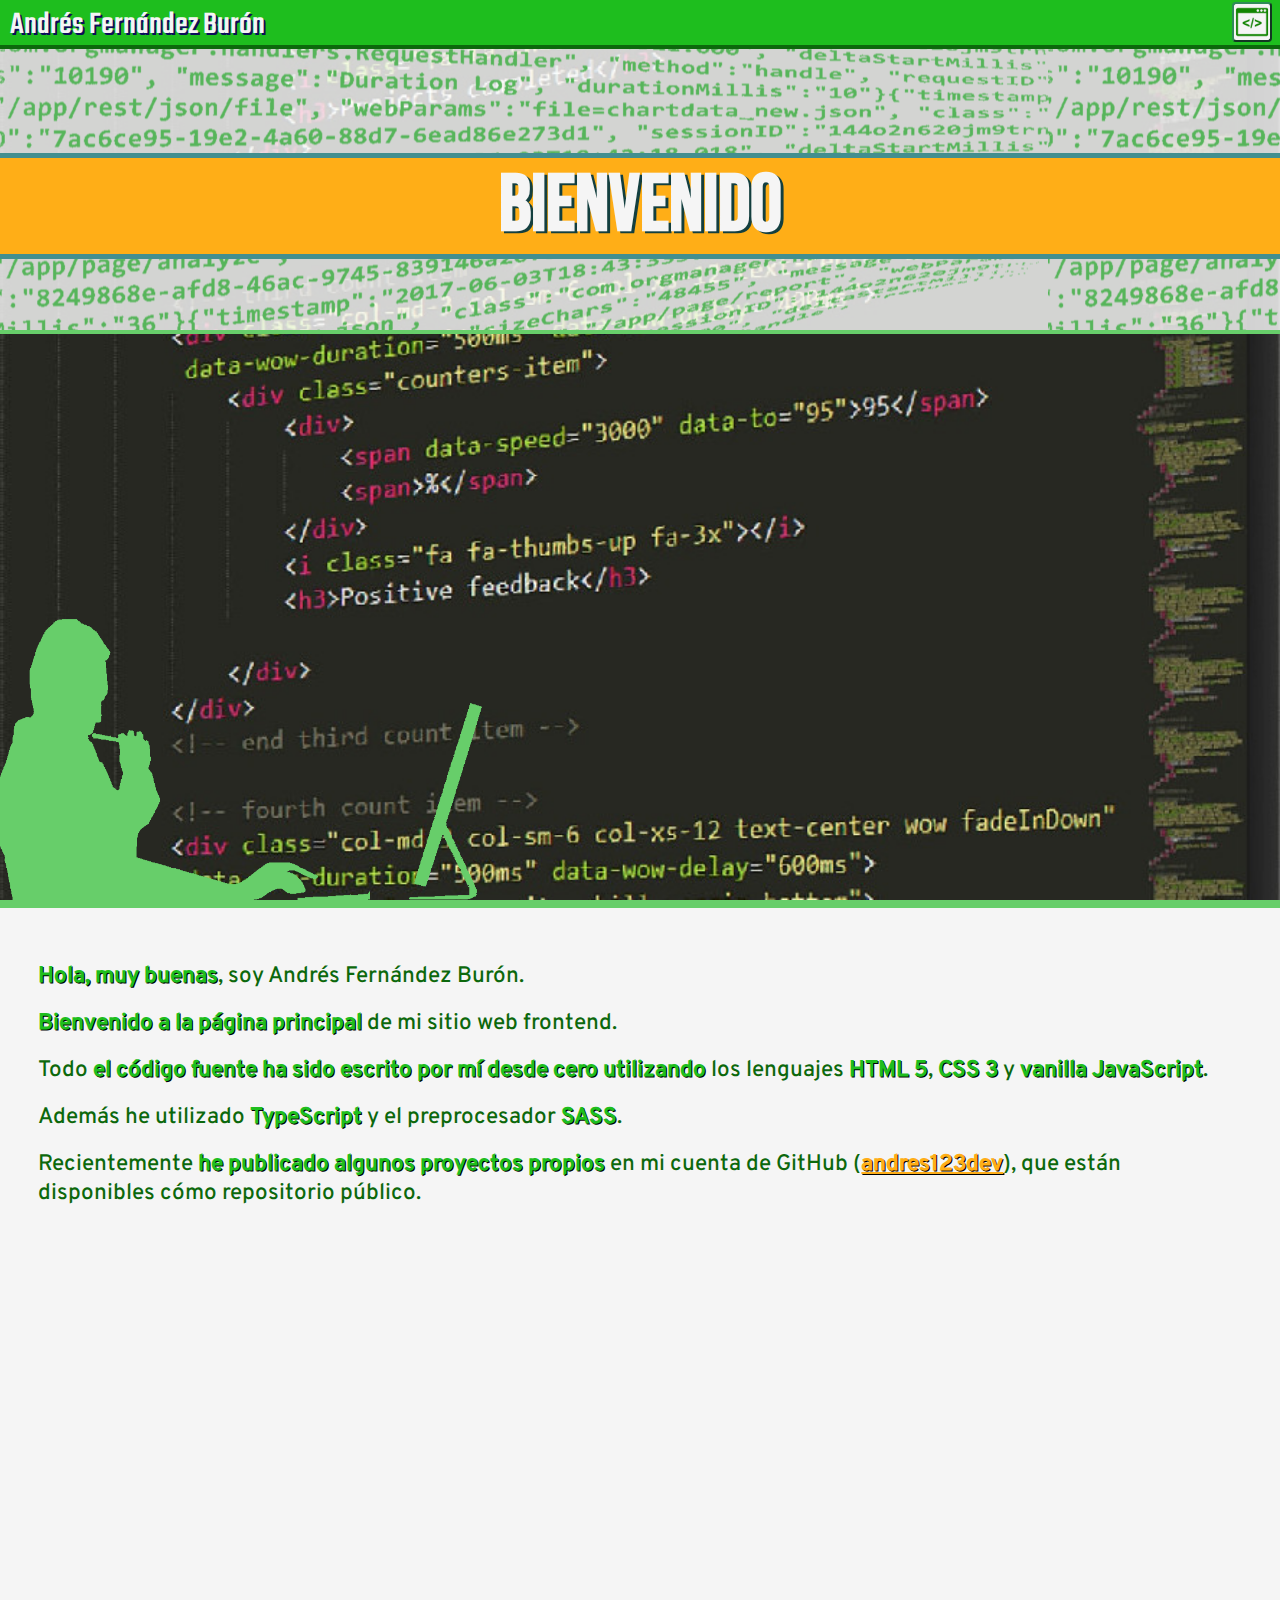
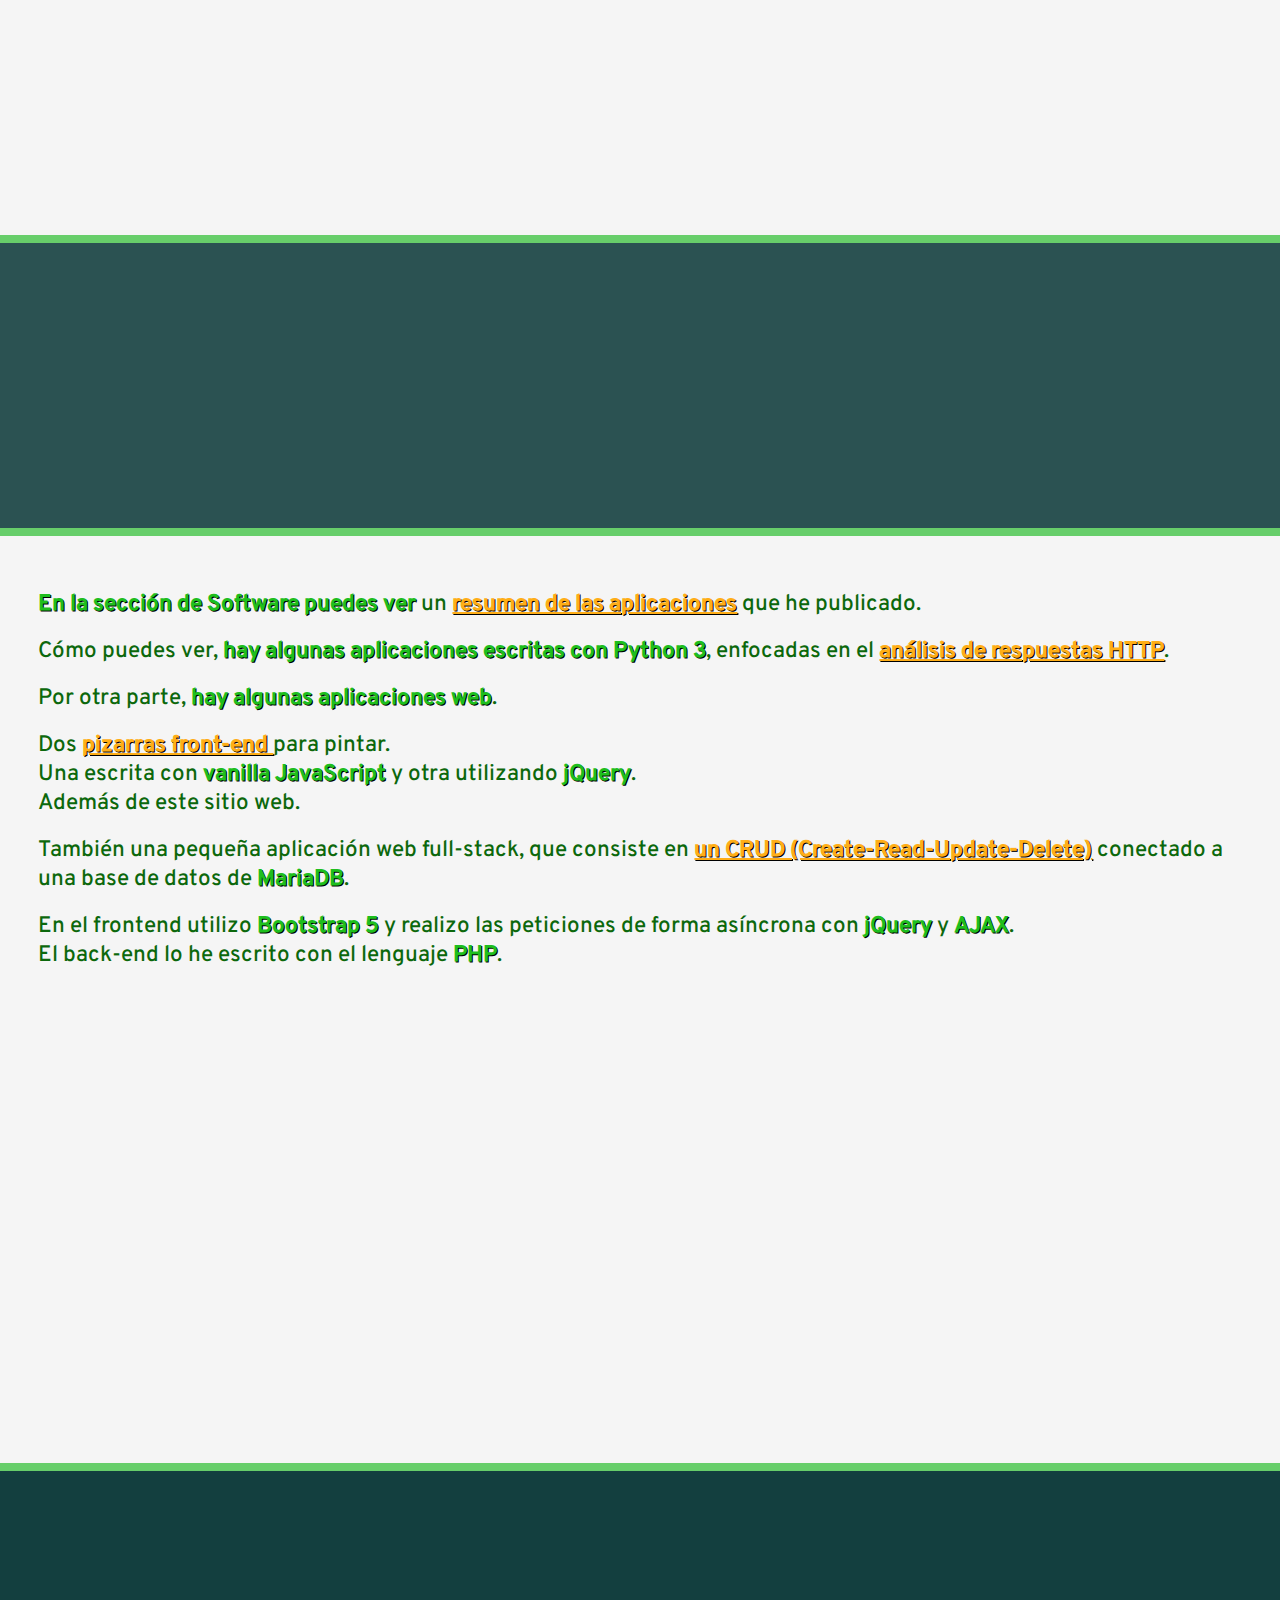
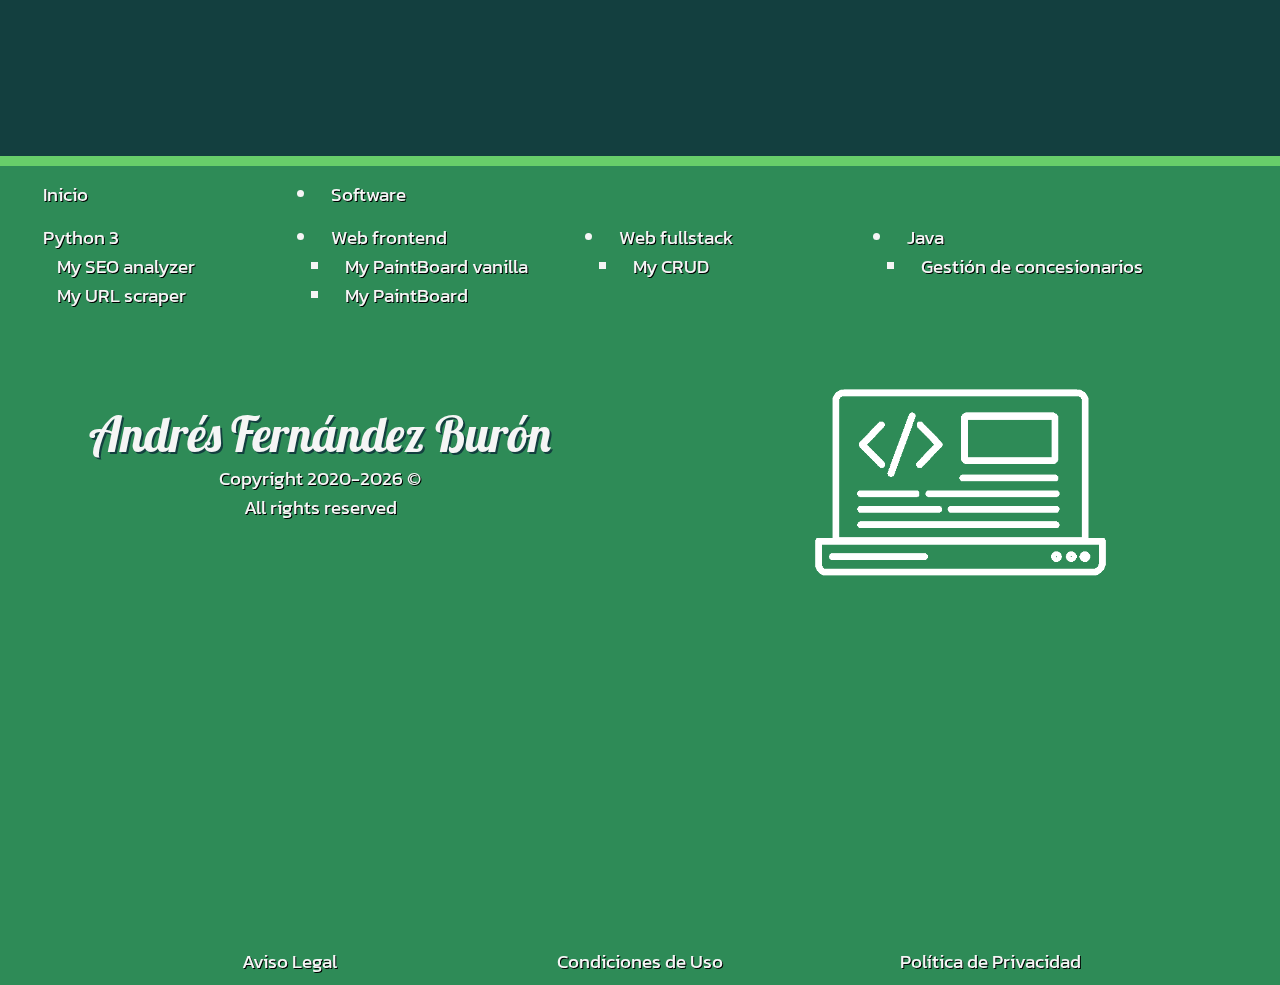
==== index.html @ 8775a2ff "Styles fixed" ====
<!DOCTYPE html>
<html lang="es">
<head>
    <meta charset="UTF-8">
    <meta name="viewport" content="width=device-width, initial-scale=1.0, minimum-scale=1.0, maximum-scale=1.0, user-scalable=no">
    <title>Andrés Fernández Burón - Mi website frontend</title>
    <meta name="description" content="El sitio web frontend escrito por Andres Fernandez Buron.">
    <meta name="abstract" content="La sección de inicio del sitio web frontend de Andres Fernandez Buron">
    <meta name="keywords" content="programador desarrollador web full-stack fullstack 'Andres Fernandez Buron' andres123dev">
    <meta name="author" content="Andres Fernandez Buron">
    <meta name="copyright" content="Copyright 2020 all rights reserved">
    <meta name="distribution" content="global">
    <meta name="rating" content="general">
    <meta name="locality" content="España">
    <meta http-equiv="cache-control" content="must-revalidate">
    <meta name="robots" content="index, follow, all">
    <meta name="googlebot" content="index, follow, all">
    <meta name="revisit-after" content="30 days">
    <meta name="google" content="translate">
    <meta name="HandheldFriendly" content="true"> 
    <meta name="application-name" content="andres123dev">
    <meta name="mobile-web-app-capable" content="yes">
    <meta name="theme-color" content="green">
    <link rel="shortcut icon" sizes="196x196" href="img/logo.png">
    <meta name="apple-mobile-web-app-title" content="andres123dev">
    <meta name="apple-mobile-web-app-capable" content="yes">
    <meta name="apple-mobile-web-app-status-bar-style" content="green-translucent">
    <link name="apple-touch-icon" href="img/iconos/logo.png">
    <link name="apple-touch-icon-precomposed" href="img/iconos/logo.png" sizes="114x114">
    <meta name="format-detection" content="telephone=no">
    <link rel="preload" as="font" crossorigin="anonymous" href="assets/fonts/Teko/Teko-VariableFont_wght.ttf">
    <link rel="preload" as="font" crossorigin="anonymous" href="assets/fonts/Bebas_Neue/BebasNeue-Regular.ttf">
    <link rel="preload" as="font" crossorigin="anonymous" href="assets/fonts/Kanit/Kanit-Regular.ttf">
    <link rel="preload" as="font" crossorigin="anonymous" href="assets/fonts/Kanit/Kanit-Bold.ttf">
    <link rel="preload" as="font" crossorigin="anonymous" href="assets/fonts/Overpass/Overpass-VariableFont_wght.ttf">
    <link rel="prefetch" href="img/botones/btn-mostrar-menu.png">
    <link rel="prefetch" href="img/botones/btn-mostrar-menu-pulsado.png">
    <link rel="prefetch" href="img/fondos/parallax_1.jpg">
    <link rel="prefetch" href="img/siluetas/perfil.png">
    <link rel="prefetch" href="img/fondos/codigo.png">
    <link rel="prefetch" href="img/anim-footer/ordenador-footer.png">
    <link rel="prefetch" href="img/anim-footer/prompt-0.png">
    <link rel="prefetch" href="img/anim-footer/prompt-1.png">
    <link rel="prefetch" href="img/anim-footer/ordenador-0.png">
    <link rel="prefetch" href="img/anim-footer/ordenador-1.png">
    <link rel="prefetch" href="img/anim-footer/ordenador-2.png">
    <link rel="prefetch" href="img/anim-footer/ordenador-3.png">
    <link rel="prefetch" href="img/anim-footer/codigo-0.png">
    <link rel="prefetch" href="img/anim-footer/codigo-1.png">
    <link rel="prefetch" href="img/anim-footer/codigo-2.png">
    <link rel="prefetch" href="img/anim-footer/codigo-3.png">
    <link rel="prefetch" href="img/anim-footer/codigo-4.png">
    <link rel="prefetch" href="img/anim-footer/codigo-5.png">
    <link rel="prefetch" href="img/anim-footer/codigo-6.png">
    <link rel="prefetch" href="img/anim-footer/codigo-7.png">
    <link rel="prefetch" href="img/anim-footer/codigo-8.png">
    <link type="text/css" rel="stylesheet" href="css/index.css">
    <script type="module" src="js/index.js" defer></script>
</head>
<body>
    <header>
        <p> Andrés <span class="medio grande">Fernández Burón</span> </p>
        <button id="boton-mostrar-menu"></button>
    </header>
    <nav>
        <ul>
            <li><a href="index.html">Inicio</a></li>
            <li><a href="software.html"> Software </a>
                <button class="boton-mostrar-submenu">v</button>
                <ul>
                    <li><a href="software.html#python3">Python 3</a>
                        <button class="boton-mostrar-submenu">v</button>
                        <ul>
                            <li><a href="software.html#my-seo-analyzer">My SEO analyzer</a></li>
                            <li><a href="software.html#my-url-scraper">My URL scraper</a></li>
                        </ul>
                    </li>
                    <li><a href="software.html#frontend">Web frontend</a>
                        <button class="boton-mostrar-submenu">v</button>
                        <ul>
                            <li><a href="software.html#my-paint-board-vanilla">My PaintBoard vanilla</a></li>
                            <li><a href="software.html#my-paint-board">My PaintBoard</a></li>
                        </ul>
                    </li>
                    <li><a href="software.html#fullstack">Web fullstack</a>
                        <button class="boton-mostrar-submenu">v</button>
                        <ul>
                            <li><a href="software.html#my-crud">My CRUD</a></li>
                        </ul>
                    </li>
                    <li><a href="software.html#java">Java</a>
                        <button class="boton-mostrar-submenu">v</button>
                        <ul>
                            <li><a href="software.html#gestion-de-concesionarios">Gestión de concesionarios</a></li>
                        </ul>
                    </li>
                </ul>    
            </li>
        </ul>
    </nav>
    <figure></figure>
    <figure>
        <figcaption>
            <p>Bienvenido</p>
        </figcaption>
    </figure>
    <figure></figure>
    <figure>
        <div></div>
        <figcaption>
            <p>Bienvenido</p>
        </figcaption>
    </figure>
    <main>
        <section>
            <article>
                <p><b>Hola, muy buenas</b>, soy Andrés Fernández Burón.</p>
                <p><b>Bienvenido a la página principal</b> de mi sitio web frontend.</p>
                <p>Todo <b>el código fuente ha sido escrito por mí desde cero utilizando</b> los lenguajes <b>HTML 5</b>, <b>CSS 3</b> y <b>vanilla JavaScript</b>.</p>
                <p>Además he utilizado <b>TypeScript</b> y el preprocesador <b>SASS</b>.</p>
                <noscript>
                    <p>Para poder utilizar los botones y las aplicaciones, tienes que tener habilitado JavaScript en tu navegador web.</p>
                </noscript>
                <p>Recientemente<b> he publicado algunos proyectos propios</b> en mi cuenta de GitHub (<a href="https://github.com/andres123dev/" target="_blank">andres123dev</a>), que están disponibles cómo repositorio público.</p>
            </article>
            <article>
                <p><b>En la sección de Software puedes ver</b> un <a href="software.html">resumen de las aplicaciones</a> que he publicado.</p>
                <p>Cómo puedes ver, <b>hay algunas aplicaciones escritas con Python 3</b>, enfocadas en el <a href="software.html#python3">análisis de respuestas HTTP</a>.</p>
                <p>Por otra parte, <b>hay algunas aplicaciones web</b>.</p>
                <p>Dos <a href="software.html#frontend">pizarras front-end </a> para pintar.
                    <br> Una escrita con <b>vanilla JavaScript</b> y otra utilizando <b>jQuery</b>.
                    <br> Además de este sitio web.</p>
                <p>También una pequeña aplicación web full-stack, que consiste en <a href="software.html#fullstack">un CRUD (Create-Read-Update-Delete)</a> conectado a una base de datos de <b>MariaDB</b>.</p>
                <p>En el frontend utilizo <b>Bootstrap 5</b> y realizo las peticiones de forma asíncrona con <b>jQuery</b> y <b>AJAX</b>.
                    <br> El back-end lo he escrito con el lenguaje <b>PHP</b>.</p>
            </article>
            <div></div>
        </section>
    </main>
    <footer>
        <div class="medio grande">
            <ul>
                <li><a href="index.html">Inicio</a></li>
                <li><a href="software.html">Software</a></li>
            </ul>
            <ul>
                <li><a href="software.html#python3">Python 3</a>
                    <ul>
                        <li><a href="software.html#my-seo-analizer">My SEO analyzer</a></li>
                        <li><a href="software.html#my-url-scraper">My URL scraper</a></li>
                    </ul>
                </li>
                <li><a href="software.html#frontend">Web frontend</a>
                    <ul>
                        <li><a href="software.html#my-paint-board-vanilla">My PaintBoard vanilla</a></li>
                        <li><a href="software.html#my-paint-board">My PaintBoard</a></li>
                    </ul>
                </li>
                <li><a href="software.html#fullstack">Web fullstack</a>
                    <ul>
                        <li><a href="software.html#my-crud">My CRUD</a></li>
                    </ul>
                </li>
                <li><a href="software.html#java">Java</a>
                    <ul>
                        <li><a href="software.html#gestion-de-concesionarios">Gestión de concesionarios</a></li>
                    </ul>
                </li>
            </ul>
        </div>
        <div>
            <figure> <figcaption></figcaption> </figure>
            <div>
                <p> Andrés <br class="medio"> Fernández <br class="medio"> Burón </p>
                <p> Copyright 2020-<span id="anio"></span> &copy; </p>
                <p> All rights reserved </p>
            </div>
        </div>
        <div>
            <a href="aviso-legal.html" target="_blank">Aviso Legal</a>
            <a href="aviso-legal.html#condiciones-de-uso" target="_blank">Condiciones <span class="grande">de Uso</span> </a>
            <a href="aviso-legal.html#politica-de-privacidad" target="_blank"> <span class="grande">Política de</span> Privacidad</a>
        </div>
        <div></div>
    </footer>
</body>
</html>
---- css/index.css ----
@font-face {
  font-family: Teko;
  font-optical-sizing: auto;
  font-weight: 500;
  font-style: normal;
  src: url("../assets/fonts/Teko/Teko-VariableFont_wght.ttf");
}
@font-face {
  font-family: Bebas_Neue;
  font-weight: 400;
  font-style: normal;
  src: url("../assets/fonts/Bebas_Neue/BebasNeue-Regular.ttf");
}
@font-face {
  font-family: Lilita_One;
  font-weight: 400;
  font-style: normal;
  src: url("../assets/fonts/Lilita_One/LilitaOne-Regular.ttf");
}
@font-face {
  font-family: Kanit;
  font-weight: 400;
  font-style: normal;
  src: url("../assets/fonts/Kanit/Kanit-Regular.ttf");
}
@font-face {
  font-family: Kanit_Bold;
  font-weight: 700;
  font-style: normal;
  src: url("../assets/fonts/Kanit/Kanit-Bold.ttf");
}
@font-face {
  font-family: Overpass;
  font-optical-sizing: auto;
  font-weight: 500;
  font-style: normal;
  src: url("../assets/fonts/Overpass/Overpass-VariableFont_wght.ttf");
}
@font-face {
  font-family: Assistant;
  font-optical-sizing: auto;
  font-weight: 500;
  font-style: normal;
  src: url("../assets/fonts/Assistant/Assistant-VariableFont_wght.ttf");
}
@font-face {
  font-family: Merriweather;
  font-weight: 400;
  font-style: normal;
  src: url("../assets/fonts/Merriweather/Merriweather-Regular.ttf");
}
@font-face {
  font-family: Merriweather_Bold;
  font-weight: 700;
  font-style: normal;
  src: url("../assets/fonts/Merriweather/Merriweather-Bold.ttf");
}
@font-face {
  font-family: Pacifico;
  font-weight: 400;
  font-style: normal;
  src: url("../assets/fonts/Pacifico/Pacifico-Regular.ttf");
}
@font-face {
  font-family: Caveat;
  font-optical-sizing: auto;
  font-weight: 550;
  font-style: normal;
  src: url("../assets/fonts/Caveat/Caveat-VariableFont_wght.ttf");
}
@font-face {
  font-family: IBM_Plex_Mono;
  font-weight: 400;
  font-style: normal;
  src: url("../assets/fonts/IBM_Plex_Mono/IBMPlexMono-Regular.ttf");
}
@font-face {
  font-family: IBM_Plex_Mono_Bold;
  font-weight: 700;
  font-style: normal;
  src: url("../assets/fonts/IBM_Plex_Mono/IBMPlexMono-Bold.ttf");
}
@font-face {
  font-family: Lobster;
  font-weight: 400;
  font-style: normal;
  src: url("../assets/fonts/Lobster/Lobster-Regular.ttf");
}
@font-face {
  font-family: Rowdies;
  font-weight: 400;
  font-style: normal;
  src: url("../assets/fonts/Rowdies/Rowdies-Regular.ttf");
}
@font-face {
  font-family: Rowdies_Bold;
  font-weight: 700;
  font-style: normal;
  src: url("../assets/fonts/Rowdies/Rowdies-Bold.ttf");
}
@font-face {
  font-family: Fjalla_One;
  font-weight: 400;
  font-style: normal;
  src: url("../assets/fonts/Fjalla_One/FjallaOne-Regular.ttf");
}
@font-face {
  font-family: Satisfy;
  font-weight: 400;
  font-style: normal;
  src: url("../assets/fonts/Satisfy/Satisfy-Regular.ttf");
}
@font-face {
  font-family: Abril_Fatface;
  font-weight: 400;
  font-style: normal;
  src: url("../assets/fonts/Abril_Fatface/AbrilFatface-Regular.ttf");
}
@font-face {
  font-family: Varela_Round;
  font-weight: 400;
  font-style: normal;
  src: url("../assets/fonts/Varela_Round/VarelaRound-Regular.ttf");
}
@font-face {
  font-family: Alfa_Slab_One;
  font-weight: 400;
  font-style: normal;
  src: url("../assets/fonts/Alfa_Slab_One/AlfaSlabOne-Regular.ttf");
}
@font-face {
  font-family: Archivo_Black;
  font-weight: 400;
  font-style: normal;
  src: url("../assets/fonts/Archivo_Black/ArchivoBlack-Regular.ttf");
}
@font-face {
  font-family: Orbitron;
  font-optical-sizing: auto;
  font-weight: 650;
  font-style: normal;
  src: url("../assets/fonts/Orbitron/Orbitron-VariableFont_wght.ttf");
}
@font-face {
  font-family: Saira_Condensed;
  font-weight: 400;
  font-style: normal;
  src: url("../assets/fonts/Saira_Condensed/SairaCondensed-Regular.ttf");
}
@font-face {
  font-family: Saira_Condensed_Bold;
  font-weight: 900;
  font-style: normal;
  src: url("../assets/fonts/Saira_Condensed/SairaCondensed-Bold.ttf");
}
@font-face {
  font-family: Patrick_Hand;
  font-weight: 400;
  font-style: normal;
  src: url("../assets/fonts/Patrick_Hand/PatrickHand-Regular.ttf");
}
@font-face {
  font-family: Goldman;
  font-weight: 400;
  font-style: normal;
  src: url("../assets/fonts/Goldman/Goldman-Regular.ttf");
}
@font-face {
  font-family: Goldman_Bold;
  font-weight: 700;
  font-style: normal;
  src: url("../assets/fonts/Goldman/Goldman-Bold.ttf");
}
@font-face {
  font-family: Bruno_Ace_SC;
  font-weight: 400;
  font-style: normal;
  src: url("../assets/fonts/Bruno_Ace_SC/BrunoAceSC-Regular.ttf");
}
*, *::after, *::before {
  margin: 0;
  padding: 0;
}

body, html {
  width: 100%;
}

body > header p {
  padding: 2px 0 0 10px;
  font-size: 2rem;
  color: #f5f5f5;
  text-shadow: 2px 2px 0 #0d0d5c;
  font-family: Teko;
}

body > header > button {
  position: absolute;
  top: 2px;
  background-color: #f5f5f5;
  border: 2px outset #2e8b57;
  border-radius: 4px;
  background-repeat: no-repeat;
  background-position: center;
  background-size: contain;
  cursor: pointer;
}

body > header > button.pulsado,
body > header > button:hover {
  background-color: #75a075;
  border-style: inset !important;
}

body > header > button {
  right: 8px;
  background-image: url("../img/botones/btn-mostrar-menu.png");
}

body > header > button.pulsado,
body > header > button:hover {
  background-image: url("../img/botones/btn-mostrar-menu-pulsado.png") !important;
}

@media screen and (max-width: 480px) {
  body > header {
    height: 45px;
  }
  body > header > button {
    height: 40px;
    width: 40px;
  }
  body > nav {
    top: 49px;
  }
}
@media screen and (min-width: 481px) and (max-width: 980px) {
  body > header {
    height: 40px;
  }
  body > header > button {
    height: 35px;
    width: 35px;
  }
  body > nav {
    top: 44px;
  }
}
@media screen and (min-width: 981px) {
  body > header {
    height: 45px;
  }
  body > header > button {
    height: 40px;
    width: 40px;
  }
  body > nav {
    top: 49px;
  }
}
body > nav {
  display: none;
}

body > nav ul {
  list-style: none;
  border-radius: 0 0 4px 0;
}

body > nav ul ul {
  display: none;
  margin-left: 20px;
}

body > nav > ul li:hover > ul,
body > nav > ul li.pulsado > ul {
  display: inherit;
}

body > nav ul > li:not(:first-of-type) {
  border-top: 1px solid #0c680c;
}

body > nav > ul li > a {
  display: block;
  padding: 1vh 2vw;
  text-decoration: none;
  font-size: 1.4rem;
  font-family: Kanit_Bold;
}

body > nav > ul {
  position: absolute;
  right: 0;
  border: 0 outset #0c680c;
  border-width: 0 0 2px 2px;
  border-radius: 0 0 0 4px;
}

body > nav > ul > li {
  background-color: #67ce6a;
}

body > nav > ul > li > a {
  color: #f5f5f5;
  text-shadow: 1px 1px 0 #133f3f;
}

body > nav > ul > li:hover,
body > nav > ul > li.pulsado {
  background-color: #2e8b57 !important;
}

body > nav > ul > li > ul {
  border: 0 outset #0c680c;
  border-width: 2px 0 0 2px;
  border-radius: 4px 0 0 0;
}

body > nav > ul > li > ul > li {
  background-color: #75a075;
}

body > nav > ul > li > ul > li > a {
  color: #f5f5f5;
  text-shadow: 1px 1px 0 black;
}

body > nav > ul > li > ul > li:hover,
body > nav > ul > li > ul > li.pulsado {
  background-color: #1ebe1e !important;
}

body > nav > ul > li > ul > li > ul {
  border: 0 outset #0c680c;
  border-width: 2px 0 0 2px;
  border-radius: 4px 0 0 0;
}

body > nav > ul > li > ul > li > ul > li {
  background-color: #c3d4eb;
}

body > nav > ul > li > ul > li > ul > li > a {
  color: #4657f7;
  text-shadow: 1px 1px 0 #133f3f;
}

body > nav > ul > li > ul > li > ul > li:hover,
body > nav > ul > li > ul > li > ul > li.pulsado {
  background-color: #4657f7 !important;
}

body > nav > ul > li > ul > li > ul > li:hover > a,
body > nav > ul > li > ul > li > ul > li.pulsado > a {
  color: #ffae17 !important;
}

body > nav > ul li {
  position: relative;
}

body > nav > ul > li button.boton-mostrar-submenu {
  position: absolute;
  top: 0;
  right: 0;
  font-family: Kanit_Bold;
}

body > nav > ul > li button.boton-mostrar-submenu {
  padding: 4px 14px;
  border-width: 0 2px 2px 2px;
  border-color: #0c680c;
  border-radius: 0 0 0 7px;
  font-family: Kanit_Bold;
}

body > nav > ul > li:hover button.boton-mostrar-submenu,
button.boton-mostrar-submenu.pulsado {
  border-style: inset;
}

body > nav > ul > li > button {
  color: #f5f5f5;
  background-color: #0c680c;
}

body > nav > ul > li:hover > button,
body > nav > ul > li > button.pulsado {
  background-color: #1ebe1e;
}

body > nav > ul > li > ul > li > button {
  color: #0c680c;
  background-color: #f5f5f5;
}

body > nav > ul > li > ul > li:hover > button,
body > nav > ul > li > ul > li > button.pulsado {
  color: #f5f5f5;
  background-color: #ffae17;
}

@media screen and (max-width: 480px) {
  body > nav > ul {
    min-width: 90vw;
  }
  body > nav > ul > li:nth-of-type(2) > ul > li:last-of-type > ul > li:last-of-type > a {
    font-size: 1.1rem;
  }
}
@media screen and (min-width: 481px) and (max-width: 980px) {
  body > nav > ul {
    min-width: 70vw;
  }
}
@media screen and (min-width: 981px) {
  body > nav > ul {
    min-width: 35vw;
  }
}
body {
  width: 100%;
  background-color: #133f3f;
}

header {
  z-index: 8;
  position: fixed;
  top: 0;
  left: 0;
  width: 100%;
  background-color: #1ebe1e;
  border-bottom: 4px solid #0c680c;
}

body > nav {
  z-index: 9;
  position: fixed;
  width: 100%;
}

main > section > article p {
  margin: 2vh 2vw;
  color: #0c680c;
  font-family: Overpass;
}

main article p b {
  color: #1ebe1e;
  text-shadow: 1px 1px 0 black;
}

main article p a {
  color: #ffae17;
  text-shadow: 1px 1px 0 black;
  font-weight: bold;
  font-family: Overpass;
}

main article p a:hover {
  text-decoration: none;
  color: #4657f7;
}

main > section > article ul {
  padding-left: 40px;
  list-style: circle;
  font-family: Overpass;
}

main > section > article ul > li {
  padding-bottom: 10px;
}

footer {
  width: 100%;
  border-top: 0 solid #67ce6a;
}

footer > div p,
footer > div ul,
footer > div a {
  color: #f5f5f5;
  text-shadow: 1px 1px 0 black;
  font-family: Kanit;
}

footer > div a {
  padding: 2vh 1vw 1vh 1vw;
  text-decoration: none;
}

footer > div a:hover,
footer > div a:hover > span {
  text-decoration: underline;
}

footer > div ul a:hover {
  color: #ffae17;
  text-decoration: none;
}

.mini, .medio, .grande {
  display: none;
}

@media screen and (max-width: 480px) {
  .mini {
    display: inline-block !important;
  }
}
@media screen and (min-width: 481px) and (max-width: 980px) {
  .medio {
    display: inline-block !important;
  }
}
@media screen and (min-width: 981px) {
  .grande {
    display: inline-block !important;
  }
}
@media screen and (max-width: 480px) {
  footer > div:nth-of-type(3) {
    font-size: 0.8rem;
  }
}
body > figure {
  bottom: 0;
  left: 0;
  height: 100%;
  width: 100%;
}

body > figure:first-of-type,
body > figure:nth-of-type(2),
body > figure:nth-of-type(3) {
  position: fixed;
}

body > figure:last-of-type {
  position: absolute;
  top: 5vh;
}

body > figure > figcaption > p {
  position: absolute;
  width: 100%;
  text-align: center;
  font-weight: bold;
  color: #f5f5f5;
  text-shadow: 3px 2px 0 #133f3f;
  font-family: Bebas_Neue;
}

body > figure:last-of-type > figcaption > p {
  background-color: #ffae17;
  border: 0 solid #438f8f;
  border-width: 5px 0 5px 0;
}

body > figure:last-of-type {
  height: 100%;
}

body > figure:last-of-type > div {
  position: absolute;
  top: 0;
  left: 0;
  width: 100%;
  background-image: url("../img/fondos/codigo.png");
  background-size: auto;
  background-position: left;
  background-color: rgba(255, 255, 255, 0.8);
  border-bottom: 4px solid #67ce6a;
}

footer {
  position: relative;
  top: 100vh;
  border-top-width: 10px;
}

footer > div:not(:last-of-type) {
  position: relative;
}

footer > div:last-of-type {
  z-index: 4;
  position: absolute;
  top: 0;
  left: 0;
  width: 100%;
  height: 100%;
  background-color: #2e8b57;
}

@media screen and (max-width: 480px) {
  body > figure > div {
    height: 23.75vh;
  }
  body > figure:nth-of-type(2) > figcaption > p,
  body > figure:last-of-type > figcaption > p {
    top: 5vh;
  }
  body > main {
    top: 100vh;
  }
  body > footer {
    height: 92vh;
  }
}
@media screen and (min-width: 481px) {
  body > figure > div {
    height: 31.6666666667vh;
  }
  body > figure:nth-of-type(2) > figcaption > p,
  body > figure:last-of-type > figcaption > p {
    top: 12vh;
  }
  body > main {
    top: 100vh;
  }
  body > footer {
    height: 91vh;
  }
}
@media screen and (max-width: 480px) {
  body > figure:nth-of-type(2) > figcaption > p {
    font-size: 5rem;
  }
  body > figure:last-of-type > figcaption > p {
    font-size: 4rem;
  }
}
@media screen and (min-width: 481px) and (max-width: 980px) {
  body > figure:nth-of-type(2) > figcaption > p {
    font-size: 6rem;
  }
  body > figure:last-of-type > figcaption > p {
    font-size: 4rem;
  }
}
@media screen and (min-width: 981px) {
  body > figure:nth-of-type(2) > figcaption > p {
    font-size: 12rem;
  }
  body > figure:last-of-type > figcaption > p {
    font-size: 5rem;
  }
}
footer > div:nth-of-type(2) > figure {
  width: 100%;
  margin: 0 auto;
  animation: pc-enciende 2.5s 0s cubic-bezier(1, 0, 0, 1) forwards, pc-escribe-codigo 8s 2.5s infinite ease-in-out;
}

footer > div:nth-of-type(2) > figure > figcaption {
  height: 100%;
  width: 100%;
  background-repeat: no-repeat;
  background-size: contain;
  background-position: center;
  animation: prompt-parpadea 1s 2s infinite cubic-bezier(1, 0, 0, 1);
}

@keyframes prompt-parpadea {
  from {
    background-image: url("../img/anim-footer/prompt-0.png");
  }
  to {
    background-image: url("../img/anim-footer/prompt-1.png");
  }
}
@keyframes pc-enciende {
  0% {
    background-image: url("../img/anim-footer/ordenador-0.png");
  }
  10% {
    background-image: url("../img/anim-footer/ordenador-1.png");
  }
  60% {
    background-image: url("../img/anim-footer/ordenador-2.png");
  }
  100% {
    background-image: url("../img/anim-footer/ordenador-3.png");
  }
}
@keyframes pc-escribe-codigo {
  20% {
    background-image: url("../img/anim-footer/ordenador-3.png"), url("../img/anim-footer/codigo-0.png");
  }
  30% {
    background-image: url("../img/anim-footer/ordenador-3.png"), url("../img/anim-footer/codigo-1.png");
  }
  40% {
    background-image: url("../img/anim-footer/ordenador-3.png"), url("../img/anim-footer/codigo-2.png");
  }
  50% {
    background-image: url("../img/anim-footer/ordenador-3.png"), url("../img/anim-footer/codigo-3.png");
  }
  60% {
    background-image: url("../img/anim-footer/ordenador-3.png"), url("../img/anim-footer/codigo-4.png");
  }
  70% {
    background-image: url("../img/anim-footer/ordenador-3.png"), url("../img/anim-footer/codigo-5.png");
  }
  80% {
    background-image: url("../img/anim-footer/ordenador-3.png"), url("../img/anim-footer/codigo-6.png");
  }
  90% {
    background-image: url("../img/anim-footer/ordenador-3.png"), url("../img/anim-footer/codigo-7.png");
  }
  100% {
    background-image: url("../img/anim-footer/ordenador-3.png"), url("../img/anim-footer/codigo-8.png");
  }
}
footer > div:first-of-type ul {
  width: 100%;
}

footer > div:first-of-type > ul {
  list-style: disc;
}

footer > div:first-of-type > ul > li > ul {
  list-style: square;
}

footer > div:nth-of-type(2) {
  text-align: center;
}

body > footer > div:nth-of-type(2) > figure {
  background-image: url("../img/anim-footer/ordenador-footer.png");
  background-repeat: no-repeat;
  background-size: contain;
  background-position: center;
}

footer > div:nth-of-type(2) > div > p:first-of-type {
  font-family: Lobster;
  text-shadow: 2px 2px 0 #133f3f;
}

footer > div:nth-of-type(3) {
  position: absolute;
  bottom: 0;
  left: 0;
  width: 100%;
  text-align: center;
}

footer > div:nth-of-type(3) > * {
  display: inline-block;
  min-width: 25%;
  margin: 0 auto;
}

@media screen and (max-width: 480px) {
  footer div figure {
    height: 25vh;
  }
}
@media screen and (min-width: 481px) {
  footer > div:first-of-type > ul {
    margin: 14px 0 0 30px;
  }
  footer > div:first-of-type > ul ul {
    margin: 0 0 10px 14px;
  }
  footer div figure {
    height: 35vh;
  }
}
@media screen and (max-width: 480px) {
  footer {
    font-size: 1.2rem;
  }
  footer > div:nth-of-type(2) > div > p:first-of-type {
    font-size: 2rem;
  }
}
@media screen and (min-width: 481px) and (max-width: 980px) {
  footer {
    overflow: hidden;
  }
  footer > div:first-of-type {
    float: left;
    width: 50%;
  }
  footer > div:nth-of-type(2) {
    float: right;
    width: 45%;
  }
  footer > div:nth-of-type(2) > div > p:first-of-type {
    font-size: 2.4rem;
  }
  footer > div:nth-of-type(3) {
    clear: both;
  }
}
@media screen and (min-width: 981px) {
  footer {
    overflow: hidden;
    font-size: 1.2rem;
  }
  footer div:first-of-type > ul {
    overflow: hidden;
  }
  footer div:first-of-type > ul > li {
    float: left;
    width: 22.5vw;
  }
  footer > div:nth-of-type(2) {
    overflow: hidden;
  }
  footer > div:nth-of-type(2) > figure {
    float: right;
    width: 50%;
  }
  footer > div:nth-of-type(2) > div {
    float: left;
    padding-top: 8.75vh;
    width: 50%;
  }
  footer > div:nth-of-type(2) > div > p:first-of-type {
    font-size: 3rem;
  }
  footer > div:nth-of-type(3) {
    clear: both;
  }
}
main {
  position: relative;
  left: 0;
  width: 100%;
}

main > section {
  position: relative;
  top: 0;
  left: 0;
}

main > section > article {
  position: relative;
  top: 0;
  left: 0;
}

@media screen and (max-width: 480px) {
  main > section > article p {
    margin-top: 2vh;
  }
}
body > figure:first-of-type {
  z-index: 1;
  background-image: url("../img/fondos/codigo.png");
  background-repeat: no-repeat;
}

body > figure:nth-of-type(2) {
  z-index: 2;
}

body > figure:nth-of-type(3) {
  z-index: 6;
  background-image: url("../img/siluetas/perfil.png");
  background-repeat: no-repeat;
}

body > figure:last-of-type {
  z-index: 4;
  background-image: url("../img/fondos/parallax_1.jpg");
  background-size: cover;
  background-position: bottom;
}

main > section {
  margin-bottom: 31.6666666667vh;
}

body > main > section > div:last-of-type {
  z-index: 1;
  position: absolute;
  top: 0;
  left: 0;
  height: 100%;
  width: 100%;
  background-color: rgba(255, 255, 255, 0.1);
}

main > section > article {
  z-index: 6;
  min-height: 95vh;
  padding: 4vh 1vw;
  background-color: #f5f5f5;
  border: 0 solid #67ce6a;
  border-width: 8px 0 8px 0;
}

main > section > article:not(:last-of-type) {
  margin-bottom: 31.6666666667vh;
}

main > section > article p,
main > section > article ul,
main > section > article p a {
  font-size: 1.4rem;
}

footer > div:first-of-type,
footer > div:nth-of-type(3) {
  z-index: 6;
}

footer > div:nth-of-type(2) > figure {
  position: relative;
  z-index: 5;
}

footer > div:nth-of-type(2) > div {
  position: relative;
  z-index: 7 !important;
}

@media screen and (max-width: 480px) {
  body > figure:first-of-type {
    background-size: cover;
    background-position: bottom;
  }
  body > figure:nth-of-type(3) {
    background-size: 100%;
    background-position: left bottom;
  }
}
@media screen and (min-width: 481px) and (max-width: 980px) {
  body > figure:first-of-type {
    background-size: auto;
    background-position: bottom;
  }
  body > figure:nth-of-type(3) {
    background-size: 70%;
    background-position: left bottom;
  }
}
@media screen and (min-width: 981px) {
  body > figure:first-of-type {
    background-size: cover;
    background-position: top;
  }
  body > figure:nth-of-type(3) {
    background-size: 40%;
    background-position: left bottom;
  }
}
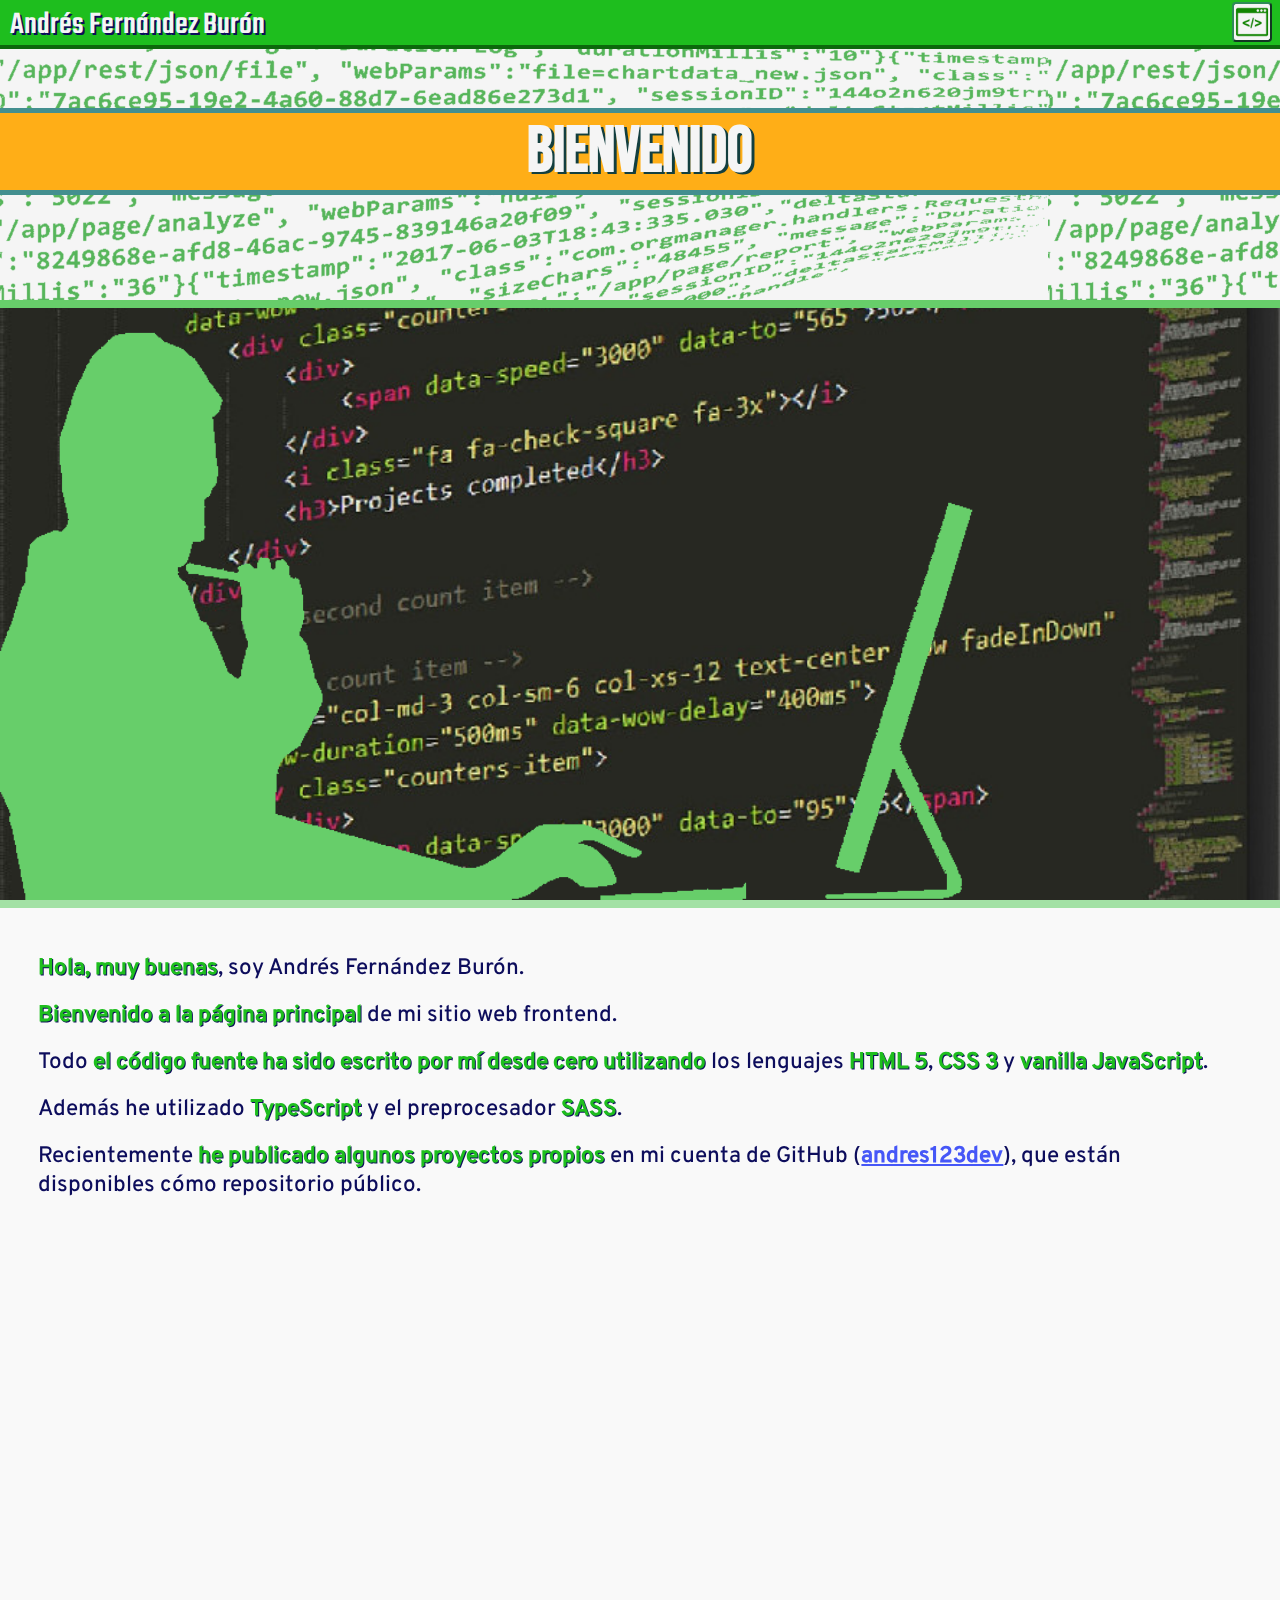
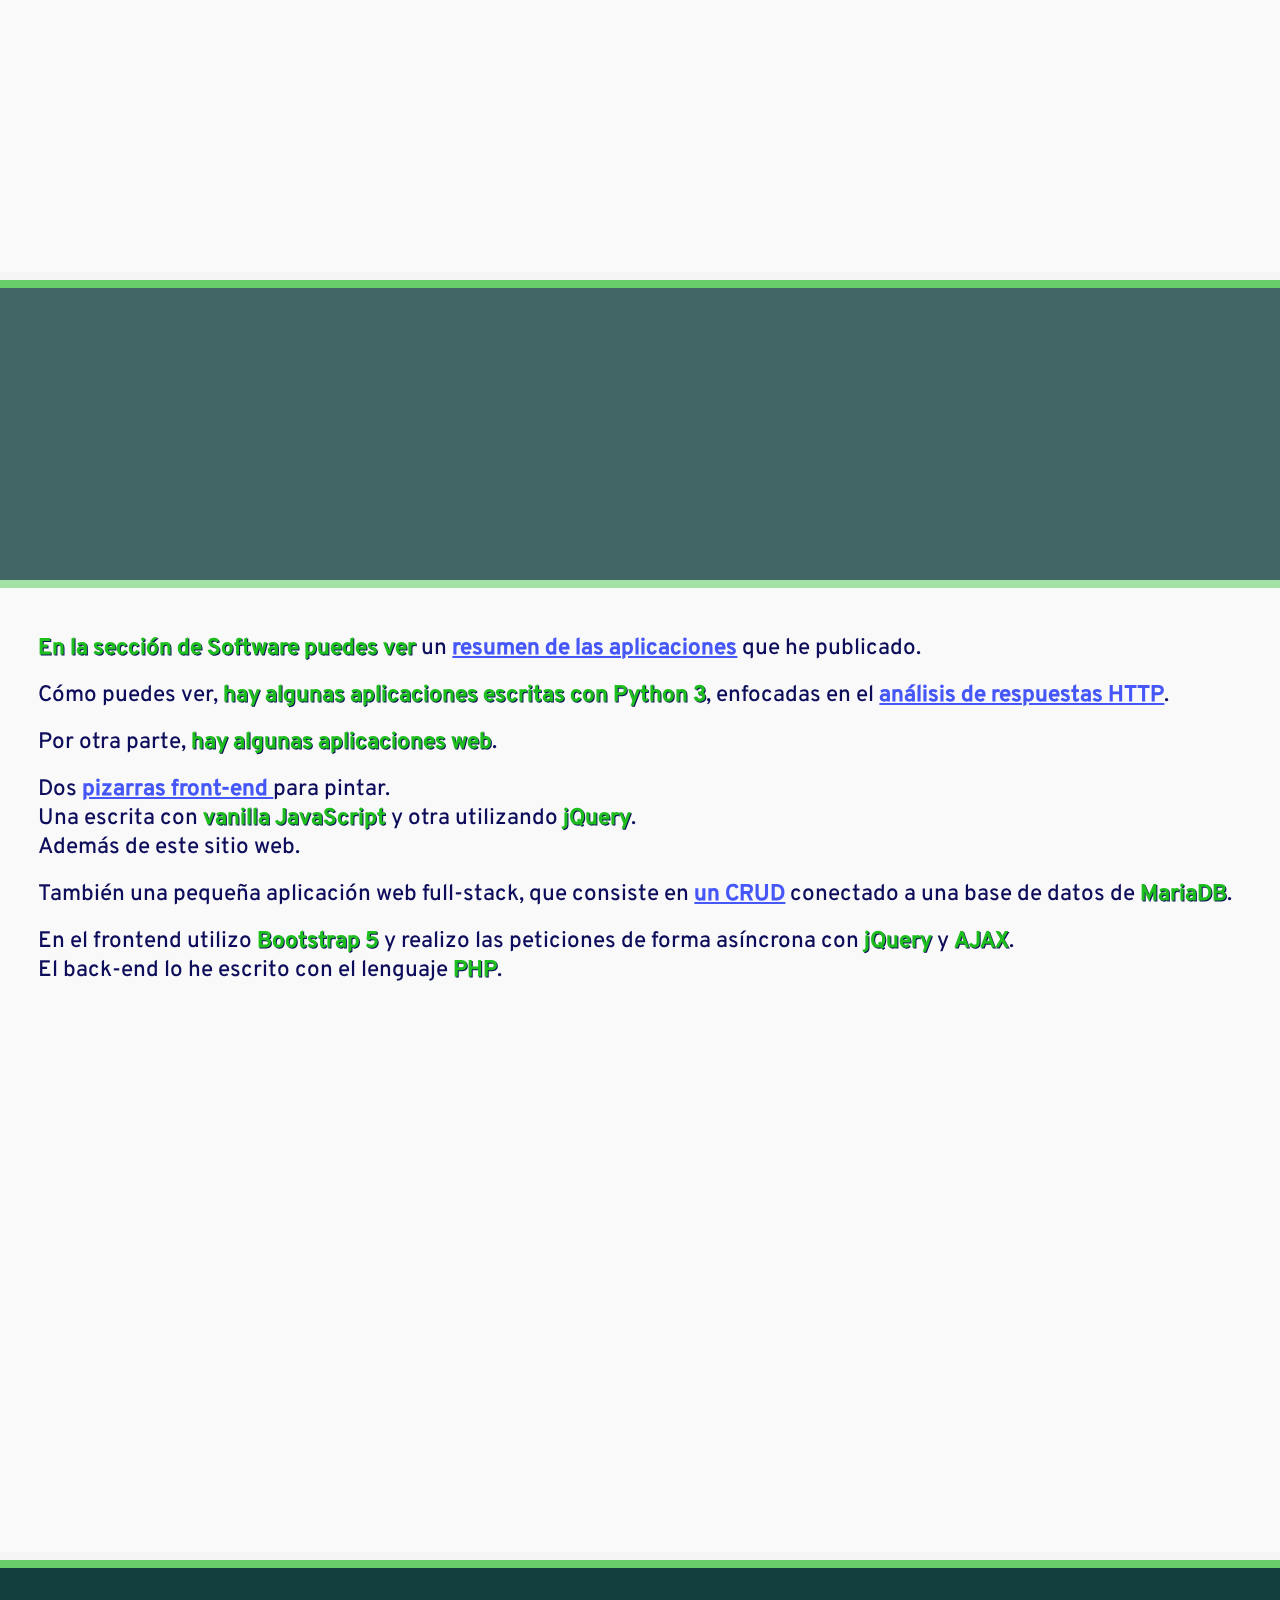
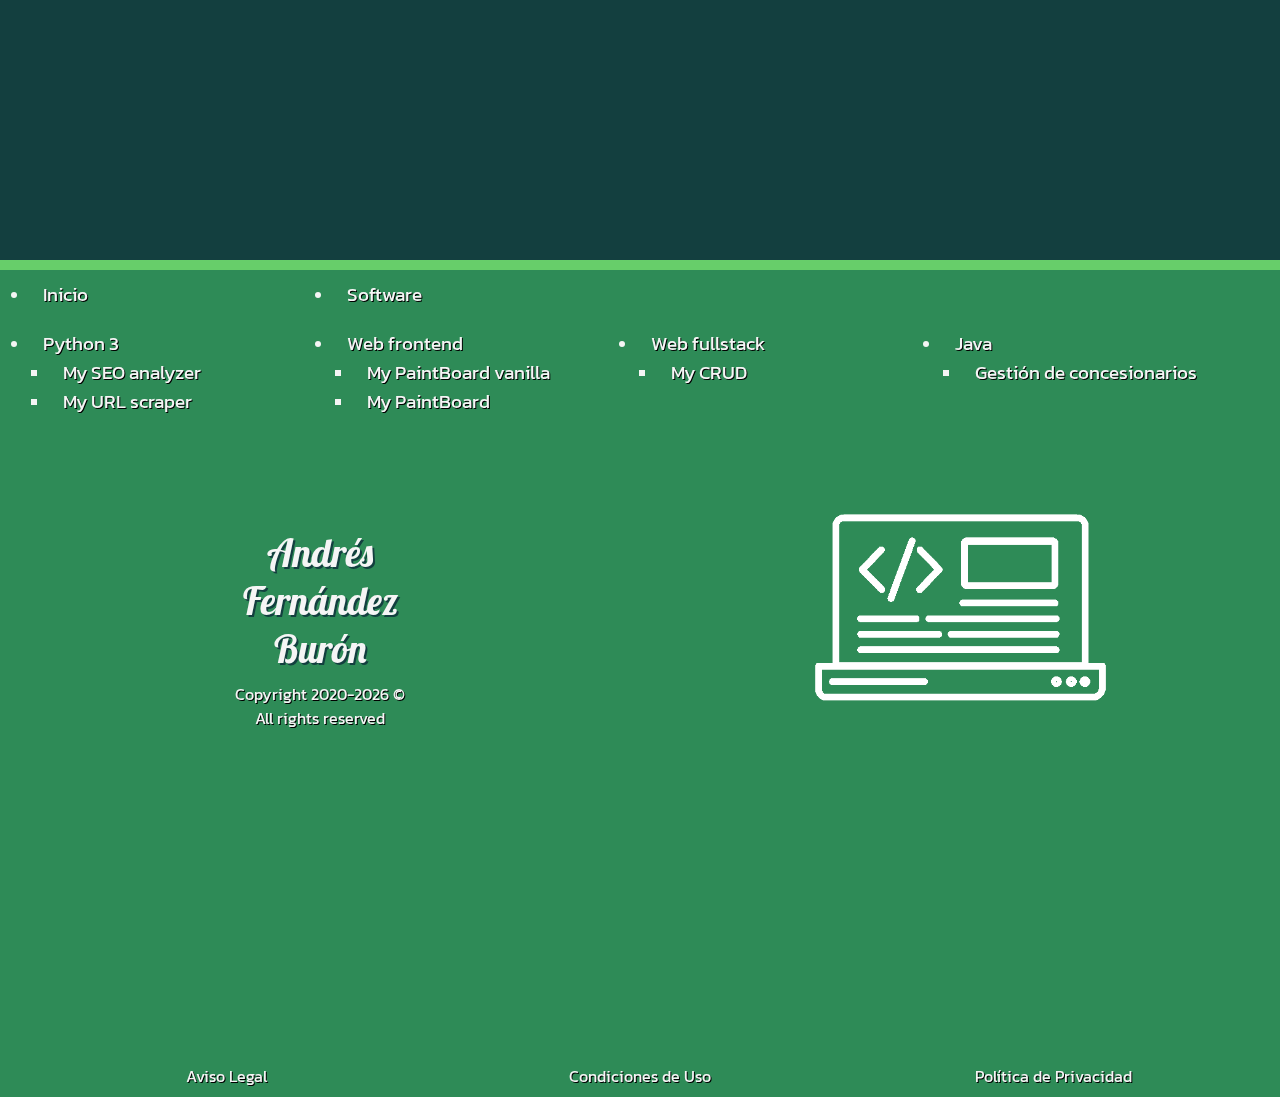
==== commit 63bd36ae: "Styles fixed" ====
--- a/index.html
+++ b/index.html
@@ -1,6 +1,6 @@
 <!DOCTYPE html>
 <html lang="es">
-<head>
+<head> 
     <meta charset="UTF-8">
     <meta name="viewport" content="width=device-width, initial-scale=1.0, minimum-scale=1.0, maximum-scale=1.0, user-scalable=no">
     <title>Andrés Fernández Burón - Mi website frontend</title>
@@ -33,6 +33,7 @@
     <link rel="preload" as="font" crossorigin="anonymous" href="assets/fonts/Kanit/Kanit-Regular.ttf">
     <link rel="preload" as="font" crossorigin="anonymous" href="assets/fonts/Kanit/Kanit-Bold.ttf">
     <link rel="preload" as="font" crossorigin="anonymous" href="assets/fonts/Overpass/Overpass-VariableFont_wght.ttf">
+    <link rel="preload" as="font" crossorigin="anonymous" href="assets/fonts/Lobster/Lobster-Regular.ttf">
     <link rel="prefetch" href="img/botones/btn-mostrar-menu.png">
     <link rel="prefetch" href="img/botones/btn-mostrar-menu-pulsado.png">
     <link rel="prefetch" href="img/fondos/parallax_1.jpg">
@@ -123,6 +124,9 @@
                 </noscript>
                 <p>Recientemente<b> he publicado algunos proyectos propios</b> en mi cuenta de GitHub (<a href="https://github.com/andres123dev/" target="_blank">andres123dev</a>), que están disponibles cómo repositorio público.</p>
             </article>
+            <div></div>
+        </section>
+        <section>
             <article>
                 <p><b>En la sección de Software puedes ver</b> un <a href="software.html">resumen de las aplicaciones</a> que he publicado.</p>
                 <p>Cómo puedes ver, <b>hay algunas aplicaciones escritas con Python 3</b>, enfocadas en el <a href="software.html#python3">análisis de respuestas HTTP</a>.</p>
@@ -130,7 +134,7 @@
                 <p>Dos <a href="software.html#frontend">pizarras front-end </a> para pintar.
                     <br> Una escrita con <b>vanilla JavaScript</b> y otra utilizando <b>jQuery</b>.
                     <br> Además de este sitio web.</p>
-                <p>También una pequeña aplicación web full-stack, que consiste en <a href="software.html#fullstack">un CRUD (Create-Read-Update-Delete)</a> conectado a una base de datos de <b>MariaDB</b>.</p>
+                <p>También una pequeña aplicación web full-stack, que consiste en <a href="software.html#fullstack">un CRUD</a> conectado a una base de datos de <b>MariaDB</b>.</p>
                 <p>En el frontend utilizo <b>Bootstrap 5</b> y realizo las peticiones de forma asíncrona con <b>jQuery</b> y <b>AJAX</b>.
                     <br> El back-end lo he escrito con el lenguaje <b>PHP</b>.</p>
             </article>
@@ -171,7 +175,7 @@
         <div>
             <figure> <figcaption></figcaption> </figure>
             <div>
-                <p> Andrés <br class="medio"> Fernández <br class="medio"> Burón </p>
+                <p> Andrés <br class="medio grande"> Fernández <br class="medio grande"> Burón </p>
                 <p> Copyright 2020-<span id="anio"></span> &copy; </p>
                 <p> All rights reserved </p>
             </div>
--- a/css/index.css
+++ b/css/index.css
@@ -184,6 +184,81 @@
 
 body, html {
   width: 100%;
+}
+
+body > header {
+  z-index: 9;
+  position: fixed;
+  top: 0;
+  left: 0;
+  width: 100%;
+}
+
+body > nav {
+  z-index: 8;
+  position: fixed;
+  width: 100%;
+}
+
+body > footer {
+  width: 100%;
+}
+
+.mini, .medio, .grande {
+  display: none;
+}
+
+@media (max-width: 480px) {
+  .mini {
+    display: inline-block !important;
+  }
+  body > header {
+    height: 45px;
+  }
+  body > header > button {
+    height: 40px;
+    width: 40px;
+  }
+  body > nav {
+    top: 49px;
+  }
+  body > footer > div:nth-of-type(3) {
+    font-size: 0.8rem;
+  }
+}
+@media (min-width: 481px) and (max-width: 980px) {
+  .medio {
+    display: inline-block !important;
+  }
+  body > header {
+    height: 40px;
+  }
+  body > header > button {
+    height: 35px;
+    width: 35px;
+  }
+  body > nav {
+    top: 44px;
+  }
+}
+@media (min-width: 981px) {
+  .grande {
+    display: inline-block !important;
+  }
+  body > header {
+    height: 45px;
+  }
+  body > header > button {
+    height: 40px;
+    width: 40px;
+  }
+  body > nav {
+    top: 49px;
+  }
+}
+body > header {
+  background-color: #1ebe1e;
+  border-bottom: 4px solid #0c680c;
 }
 
 body > header p {
@@ -206,58 +281,20 @@
   cursor: pointer;
 }
 
-body > header > button.pulsado,
-body > header > button:hover {
-  background-color: #75a075;
+body > header > button.pulsado {
+  background-color: #75a075 !important;
   border-style: inset !important;
 }
 
-body > header > button {
+body > header > button:last-of-type {
   right: 8px;
   background-image: url("../img/botones/btn-mostrar-menu.png");
 }
 
-body > header > button.pulsado,
-body > header > button:hover {
+body > header > button.pulsado {
   background-image: url("../img/botones/btn-mostrar-menu-pulsado.png") !important;
 }
 
-@media screen and (max-width: 480px) {
-  body > header {
-    height: 45px;
-  }
-  body > header > button {
-    height: 40px;
-    width: 40px;
-  }
-  body > nav {
-    top: 49px;
-  }
-}
-@media screen and (min-width: 481px) and (max-width: 980px) {
-  body > header {
-    height: 40px;
-  }
-  body > header > button {
-    height: 35px;
-    width: 35px;
-  }
-  body > nav {
-    top: 44px;
-  }
-}
-@media screen and (min-width: 981px) {
-  body > header {
-    height: 45px;
-  }
-  body > header > button {
-    height: 40px;
-    width: 40px;
-  }
-  body > nav {
-    top: 49px;
-  }
-}
 body > nav {
   display: none;
 }
@@ -338,22 +375,17 @@
 }
 
 body > nav > ul > li > ul > li > ul > li {
-  background-color: #c3d4eb;
+  background-color: #4657f7;
 }
 
 body > nav > ul > li > ul > li > ul > li > a {
-  color: #4657f7;
+  color: #f5f5f5;
   text-shadow: 1px 1px 0 #133f3f;
 }
 
 body > nav > ul > li > ul > li > ul > li:hover,
 body > nav > ul > li > ul > li > ul > li.pulsado {
-  background-color: #4657f7 !important;
-}
-
-body > nav > ul > li > ul > li > ul > li:hover > a,
-body > nav > ul > li > ul > li > ul > li.pulsado > a {
-  color: #ffae17 !important;
+  background-color: #ffae17 !important;
 }
 
 body > nav > ul li {
@@ -401,7 +433,7 @@
   background-color: #ffae17;
 }
 
-@media screen and (max-width: 480px) {
+@media (max-width: 480px) {
   body > nav > ul {
     min-width: 90vw;
   }
@@ -409,138 +441,127 @@
     font-size: 1.1rem;
   }
 }
-@media screen and (min-width: 481px) and (max-width: 980px) {
+@media (min-width: 481px) and (max-width: 980px) {
   body > nav > ul {
     min-width: 70vw;
   }
 }
-@media screen and (min-width: 981px) {
+@media (min-width: 981px) {
   body > nav > ul {
     min-width: 35vw;
   }
 }
 body {
-  width: 100%;
   background-color: #133f3f;
 }
 
-header {
-  z-index: 8;
-  position: fixed;
-  top: 0;
-  left: 0;
-  width: 100%;
-  background-color: #1ebe1e;
-  border-bottom: 4px solid #0c680c;
-}
-
-body > nav {
-  z-index: 9;
-  position: fixed;
-  width: 100%;
-}
-
-main > section > article p {
+body > main > section > article p {
   margin: 2vh 2vw;
-  color: #0c680c;
+  color: #0d0d5c;
   font-family: Overpass;
 }
 
-main article p b {
+body > main article p b {
   color: #1ebe1e;
-  text-shadow: 1px 1px 0 black;
-}
-
-main article p a {
+  text-shadow: 1px 1px 0 #0d0d5c;
+}
+
+body > main article p a {
+  color: #4657f7;
+  font-weight: bold;
+  font-family: Overpass;
+}
+
+body > main article p a:hover {
+  text-decoration: none;
   color: #ffae17;
   text-shadow: 1px 1px 0 black;
-  font-weight: bold;
-  font-family: Overpass;
-}
-
-main article p a:hover {
-  text-decoration: none;
-  color: #4657f7;
-}
-
-main > section > article ul {
+}
+
+body > main > section > article ul {
   padding-left: 40px;
   list-style: circle;
   font-family: Overpass;
 }
 
-main > section > article ul > li {
+body > main > section > article ul > li {
   padding-bottom: 10px;
 }
 
-footer {
-  width: 100%;
-  border-top: 0 solid #67ce6a;
-}
-
-footer > div p,
-footer > div ul,
-footer > div a {
+body > footer > div p,
+body > footer > div ul,
+body > footer > div a {
   color: #f5f5f5;
   text-shadow: 1px 1px 0 black;
   font-family: Kanit;
 }
 
-footer > div a {
+body > footer > div a {
   padding: 2vh 1vw 1vh 1vw;
   text-decoration: none;
 }
 
-footer > div a:hover,
-footer > div a:hover > span {
+body > footer > div a:hover,
+body > footer > div a:hover > span {
   text-decoration: underline;
 }
 
-footer > div ul a:hover {
+body > footer > div ul a:hover {
   color: #ffae17;
   text-decoration: none;
 }
 
-.mini, .medio, .grande {
-  display: none;
-}
-
-@media screen and (max-width: 480px) {
-  .mini {
-    display: inline-block !important;
-  }
-}
-@media screen and (min-width: 481px) and (max-width: 980px) {
-  .medio {
-    display: inline-block !important;
-  }
-}
-@media screen and (min-width: 981px) {
-  .grande {
-    display: inline-block !important;
-  }
-}
-@media screen and (max-width: 480px) {
-  footer > div:nth-of-type(3) {
-    font-size: 0.8rem;
+body > main {
+  position: relative;
+  top: 100vh;
+  left: 0;
+  width: 100%;
+  background-color: rgba(255, 255, 255, 0.2);
+}
+
+body > main > section {
+  position: relative;
+  top: 0;
+  left: 0;
+  margin-bottom: 33.3333333333vh;
+  border-bottom: 8px solid #67ce6a;
+}
+
+body > main > section > div:last-of-type {
+  z-index: 2;
+  position: absolute;
+  top: 0;
+  left: 0;
+  height: 100%;
+  width: 100%;
+  background-color: #f5f5f5;
+  border: 0 solid #67ce6a;
+  border-width: 8px 0 8px 0;
+}
+
+body > main > section > article {
+  position: relative;
+  top: 0;
+  left: 0;
+}
+
+body > footer {
+  position: relative;
+  top: 100vh;
+  left: 0;
+  height: 93vh;
+}
+
+@media (max-height: 500px) {
+  body > main > section {
+    margin-bottom: 100vh;
   }
 }
 body > figure {
   bottom: 0;
   left: 0;
-  height: 100%;
-  width: 100%;
-}
-
-body > figure:first-of-type,
-body > figure:nth-of-type(2),
-body > figure:nth-of-type(3) {
-  position: fixed;
-}
-
-body > figure:last-of-type {
-  position: absolute;
-  top: 5vh;
+  height: 100vh;
+  width: 100%;
 }
 
 body > figure > figcaption > p {
@@ -553,16 +574,23 @@
   font-family: Bebas_Neue;
 }
 
+body > figure:first-of-type,
+body > figure:nth-of-type(2),
+body > figure:nth-of-type(3) {
+  position: fixed;
+}
+
+body > figure:last-of-type {
+  position: absolute;
+  top: 0;
+}
+
 body > figure:last-of-type > figcaption > p {
   background-color: #ffae17;
   border: 0 solid #438f8f;
   border-width: 5px 0 5px 0;
 }
 
-body > figure:last-of-type {
-  height: 100%;
-}
-
 body > figure:last-of-type > div {
   position: absolute;
   top: 0;
@@ -571,163 +599,85 @@
   background-image: url("../img/fondos/codigo.png");
   background-size: auto;
   background-position: left;
-  background-color: rgba(255, 255, 255, 0.8);
-  border-bottom: 4px solid #67ce6a;
-}
-
-footer {
+  background-color: #f5f5f5;
+  border-bottom: 8px solid #67ce6a;
+}
+
+@media (max-width: 480px) {
+  body > figure > div {
+    height: 25vh;
+  }
+  body > figure:nth-of-type(2) > figcaption > p {
+    top: 10vh;
+    font-size: 5rem;
+  }
+  body > figure:last-of-type > figcaption > p {
+    top: 10vh;
+    font-size: 4rem;
+  }
+}
+@media (min-width: 481px) and (max-width: 980px) {
+  body > figure > div {
+    height: 33.3333333333vh;
+  }
+  body > figure:nth-of-type(2) > figcaption > p {
+    top: 15vh;
+    font-size: 6rem;
+  }
+  body > figure:last-of-type > figcaption > p {
+    top: 10vh;
+    font-size: 4rem;
+  }
+}
+@media (min-width: 981px) {
+  body > figure > div {
+    height: 33.3333333333vh;
+  }
+  body > figure:nth-of-type(2) > figcaption > p {
+    top: 10vh;
+    font-size: 10rem;
+  }
+  body > figure:last-of-type > figcaption > p {
+    top: 12vh;
+    font-size: 4rem;
+  }
+}
+@media (max-height: 500px) {
+  body > figure:last-of-type > figcaption > p {
+    background-color: transparent;
+    border: none;
+  }
+  body > figure:last-of-type > div {
+    display: none;
+  }
+  body > main > section {
+    margin-bottom: 50vh;
+  }
+}
+body > footer > div:not(:last-of-type) {
   position: relative;
-  top: 100vh;
-  border-top-width: 10px;
-}
-
-footer > div:not(:last-of-type) {
-  position: relative;
-}
-
-footer > div:last-of-type {
-  z-index: 4;
+}
+
+body > footer > div:last-of-type {
   position: absolute;
   top: 0;
   left: 0;
   width: 100%;
   height: 100%;
+  border-top-width: 10px;
+  border-top: 10px solid #67ce6a;
   background-color: #2e8b57;
 }
 
-@media screen and (max-width: 480px) {
-  body > figure > div {
-    height: 23.75vh;
-  }
-  body > figure:nth-of-type(2) > figcaption > p,
-  body > figure:last-of-type > figcaption > p {
-    top: 5vh;
-  }
-  body > main {
-    top: 100vh;
-  }
-  body > footer {
-    height: 92vh;
-  }
-}
-@media screen and (min-width: 481px) {
-  body > figure > div {
-    height: 31.6666666667vh;
-  }
-  body > figure:nth-of-type(2) > figcaption > p,
-  body > figure:last-of-type > figcaption > p {
-    top: 12vh;
-  }
-  body > main {
-    top: 100vh;
-  }
-  body > footer {
-    height: 91vh;
-  }
-}
-@media screen and (max-width: 480px) {
-  body > figure:nth-of-type(2) > figcaption > p {
-    font-size: 5rem;
-  }
-  body > figure:last-of-type > figcaption > p {
-    font-size: 4rem;
-  }
-}
-@media screen and (min-width: 481px) and (max-width: 980px) {
-  body > figure:nth-of-type(2) > figcaption > p {
-    font-size: 6rem;
-  }
-  body > figure:last-of-type > figcaption > p {
-    font-size: 4rem;
-  }
-}
-@media screen and (min-width: 981px) {
-  body > figure:nth-of-type(2) > figcaption > p {
-    font-size: 12rem;
-  }
-  body > figure:last-of-type > figcaption > p {
-    font-size: 5rem;
-  }
-}
-footer > div:nth-of-type(2) > figure {
-  width: 100%;
-  margin: 0 auto;
-  animation: pc-enciende 2.5s 0s cubic-bezier(1, 0, 0, 1) forwards, pc-escribe-codigo 8s 2.5s infinite ease-in-out;
-}
-
-footer > div:nth-of-type(2) > figure > figcaption {
-  height: 100%;
-  width: 100%;
-  background-repeat: no-repeat;
-  background-size: contain;
-  background-position: center;
-  animation: prompt-parpadea 1s 2s infinite cubic-bezier(1, 0, 0, 1);
-}
-
-@keyframes prompt-parpadea {
-  from {
-    background-image: url("../img/anim-footer/prompt-0.png");
-  }
-  to {
-    background-image: url("../img/anim-footer/prompt-1.png");
-  }
-}
-@keyframes pc-enciende {
-  0% {
-    background-image: url("../img/anim-footer/ordenador-0.png");
-  }
-  10% {
-    background-image: url("../img/anim-footer/ordenador-1.png");
-  }
-  60% {
-    background-image: url("../img/anim-footer/ordenador-2.png");
-  }
-  100% {
-    background-image: url("../img/anim-footer/ordenador-3.png");
-  }
-}
-@keyframes pc-escribe-codigo {
-  20% {
-    background-image: url("../img/anim-footer/ordenador-3.png"), url("../img/anim-footer/codigo-0.png");
-  }
-  30% {
-    background-image: url("../img/anim-footer/ordenador-3.png"), url("../img/anim-footer/codigo-1.png");
-  }
-  40% {
-    background-image: url("../img/anim-footer/ordenador-3.png"), url("../img/anim-footer/codigo-2.png");
-  }
-  50% {
-    background-image: url("../img/anim-footer/ordenador-3.png"), url("../img/anim-footer/codigo-3.png");
-  }
-  60% {
-    background-image: url("../img/anim-footer/ordenador-3.png"), url("../img/anim-footer/codigo-4.png");
-  }
-  70% {
-    background-image: url("../img/anim-footer/ordenador-3.png"), url("../img/anim-footer/codigo-5.png");
-  }
-  80% {
-    background-image: url("../img/anim-footer/ordenador-3.png"), url("../img/anim-footer/codigo-6.png");
-  }
-  90% {
-    background-image: url("../img/anim-footer/ordenador-3.png"), url("../img/anim-footer/codigo-7.png");
-  }
-  100% {
-    background-image: url("../img/anim-footer/ordenador-3.png"), url("../img/anim-footer/codigo-8.png");
-  }
-}
-footer > div:first-of-type ul {
-  width: 100%;
-}
-
-footer > div:first-of-type > ul {
+body > footer > div:first-of-type > ul {
   list-style: disc;
 }
 
-footer > div:first-of-type > ul > li > ul {
+body > footer > div:first-of-type > ul > li > ul {
   list-style: square;
 }
 
-footer > div:nth-of-type(2) {
+body > footer > div:nth-of-type(2) > div {
   text-align: center;
 }
 
@@ -738,12 +688,13 @@
   background-position: center;
 }
 
-footer > div:nth-of-type(2) > div > p:first-of-type {
+body > footer > div:nth-of-type(2) > div > p:first-of-type {
   font-family: Lobster;
   text-shadow: 2px 2px 0 #133f3f;
-}
-
-footer > div:nth-of-type(3) {
+  margin-bottom: 1vh;
+}
+
+body > footer > div:nth-of-type(3) {
   position: absolute;
   bottom: 0;
   left: 0;
@@ -751,107 +702,159 @@
   text-align: center;
 }
 
-footer > div:nth-of-type(3) > * {
+body > footer > div:nth-of-type(3) > * {
   display: inline-block;
-  min-width: 25%;
+  min-width: 30%;
   margin: 0 auto;
 }
 
-@media screen and (max-width: 480px) {
-  footer div figure {
+@media (max-width: 480px) {
+  body > footer > div:nth-of-type(2) > figure {
     height: 25vh;
   }
 }
-@media screen and (min-width: 481px) {
-  footer > div:first-of-type > ul {
-    margin: 14px 0 0 30px;
-  }
-  footer > div:first-of-type > ul ul {
-    margin: 0 0 10px 14px;
-  }
-  footer div figure {
+@media (min-width: 481px) {
+  body > footer {
+    overflow: hidden;
+  }
+  body > footer > div:first-of-type > ul {
+    padding: 20px 0 0 30px;
+  }
+  body > footer > div:first-of-type > ul ul {
+    padding: 0 0 10px 20px;
+  }
+  body > footer > div:nth-of-type(2) > figure {
     height: 35vh;
   }
-}
-@media screen and (max-width: 480px) {
-  footer {
+  body > footer > div:nth-of-type(3) {
+    clear: both;
+  }
+}
+@media (max-width: 480px) {
+  body > footer > div:nth-of-type(2) > div > p:first-of-type {
+    font-size: 1.8rem;
+  }
+}
+@media (min-width: 481px) and (max-width: 980px) {
+  body > footer > div:first-of-type {
+    float: left;
+    width: 55%;
+  }
+  body > footer > div:first-of-type > ul ul {
+    display: block;
+  }
+  body > footer > div:first-of-type a {
     font-size: 1.2rem;
   }
-  footer > div:nth-of-type(2) > div > p:first-of-type {
-    font-size: 2rem;
-  }
-}
-@media screen and (min-width: 481px) and (max-width: 980px) {
-  footer {
+  body > footer > div:nth-of-type(2) {
+    float: right;
+    width: 45%;
+  }
+  body > footer > div:nth-of-type(2) > div > p:first-of-type {
+    font-size: 2.2rem;
+  }
+}
+@media (min-width: 981px) {
+  body > footer div:first-of-type > ul {
     overflow: hidden;
   }
-  footer > div:first-of-type {
+  body > footer div:first-of-type > ul > li {
+    float: left;
+    width: 23.75vw;
+    margin: 0 auto;
+  }
+  body > footer div:first-of-type > ul a {
+    font-size: 1.2rem;
+  }
+  body > footer > div:nth-of-type(2) {
+    overflow: hidden;
+    clear: both;
+    margin-top: 20px;
+  }
+  body > footer > div:nth-of-type(2) > figure {
+    float: right;
+    width: 50%;
+  }
+  body > footer > div:nth-of-type(2) > div {
     float: left;
     width: 50%;
-  }
-  footer > div:nth-of-type(2) {
-    float: right;
-    width: 45%;
-  }
-  footer > div:nth-of-type(2) > div > p:first-of-type {
+    padding-top: 8.75vh;
+  }
+  body > footer > div:nth-of-type(2) > div > p:first-of-type {
     font-size: 2.4rem;
   }
-  footer > div:nth-of-type(3) {
-    clear: both;
-  }
-}
-@media screen and (min-width: 981px) {
-  footer {
-    overflow: hidden;
-    font-size: 1.2rem;
-  }
-  footer div:first-of-type > ul {
-    overflow: hidden;
-  }
-  footer div:first-of-type > ul > li {
-    float: left;
-    width: 22.5vw;
-  }
-  footer > div:nth-of-type(2) {
-    overflow: hidden;
-  }
-  footer > div:nth-of-type(2) > figure {
-    float: right;
-    width: 50%;
-  }
-  footer > div:nth-of-type(2) > div {
-    float: left;
-    padding-top: 8.75vh;
-    width: 50%;
-  }
-  footer > div:nth-of-type(2) > div > p:first-of-type {
-    font-size: 3rem;
-  }
-  footer > div:nth-of-type(3) {
-    clear: both;
-  }
-}
-main {
-  position: relative;
-  left: 0;
-  width: 100%;
-}
-
-main > section {
-  position: relative;
-  top: 0;
-  left: 0;
-}
-
-main > section > article {
-  position: relative;
-  top: 0;
-  left: 0;
-}
-
-@media screen and (max-width: 480px) {
-  main > section > article p {
-    margin-top: 2vh;
+}
+@media (max-height: 500px) {
+  body > footer > div:first-of-type > ul ul {
+    display: none;
+  }
+  body > footer > div:nth-of-type(2) > div > p br.medio {
+    display: none !important;
+  }
+}
+body > footer > div:nth-of-type(2) > figure {
+  margin: 0 auto;
+  animation: pc-enciende 2.5s 0s cubic-bezier(1, 0, 0, 1) forwards, pc-escribe-codigo 8s 2.5s infinite ease-in-out;
+}
+
+body > footer > div:nth-of-type(2) > figure > figcaption {
+  height: 100%;
+  width: 100%;
+  background-repeat: no-repeat;
+  background-size: contain;
+  background-position: center;
+  animation: prompt-parpadea 1s 2s infinite cubic-bezier(1, 0, 0, 1);
+}
+
+@keyframes prompt-parpadea {
+  from {
+    background-image: url("../img/anim-footer/prompt-0.png");
+  }
+  to {
+    background-image: url("../img/anim-footer/prompt-1.png");
+  }
+}
+@keyframes pc-enciende {
+  0% {
+    background-image: url("../img/anim-footer/ordenador-0.png");
+  }
+  10% {
+    background-image: url("../img/anim-footer/ordenador-1.png");
+  }
+  60% {
+    background-image: url("../img/anim-footer/ordenador-2.png");
+  }
+  100% {
+    background-image: url("../img/anim-footer/ordenador-3.png");
+  }
+}
+@keyframes pc-escribe-codigo {
+  20% {
+    background-image: url("../img/anim-footer/ordenador-3.png"), url("../img/anim-footer/codigo-0.png");
+  }
+  30% {
+    background-image: url("../img/anim-footer/ordenador-3.png"), url("../img/anim-footer/codigo-1.png");
+  }
+  40% {
+    background-image: url("../img/anim-footer/ordenador-3.png"), url("../img/anim-footer/codigo-2.png");
+  }
+  50% {
+    background-image: url("../img/anim-footer/ordenador-3.png"), url("../img/anim-footer/codigo-3.png");
+  }
+  60% {
+    background-image: url("../img/anim-footer/ordenador-3.png"), url("../img/anim-footer/codigo-4.png");
+  }
+  70% {
+    background-image: url("../img/anim-footer/ordenador-3.png"), url("../img/anim-footer/codigo-5.png");
+  }
+  80% {
+    background-image: url("../img/anim-footer/ordenador-3.png"), url("../img/anim-footer/codigo-6.png");
+  }
+  90% {
+    background-image: url("../img/anim-footer/ordenador-3.png"), url("../img/anim-footer/codigo-7.png");
+  }
+  100% {
+    background-image: url("../img/anim-footer/ordenador-3.png"), url("../img/anim-footer/codigo-8.png");
   }
 }
 body > figure:first-of-type {
@@ -865,43 +868,27 @@
 }
 
 body > figure:nth-of-type(3) {
-  z-index: 6;
+  z-index: 4;
   background-image: url("../img/siluetas/perfil.png");
   background-repeat: no-repeat;
 }
 
 body > figure:last-of-type {
-  z-index: 4;
+  z-index: 3;
   background-image: url("../img/fondos/parallax_1.jpg");
   background-size: cover;
-  background-position: bottom;
-}
-
-main > section {
-  margin-bottom: 31.6666666667vh;
+  background-position: top;
 }
 
 body > main > section > div:last-of-type {
-  z-index: 1;
-  position: absolute;
-  top: 0;
-  left: 0;
-  height: 100%;
-  width: 100%;
-  background-color: rgba(255, 255, 255, 0.1);
-}
-
-main > section > article {
-  z-index: 6;
-  min-height: 95vh;
+  z-index: 2;
+}
+
+body > main > section > article {
+  z-index: 4;
+  min-height: 100vh;
   padding: 4vh 1vw;
-  background-color: #f5f5f5;
-  border: 0 solid #67ce6a;
-  border-width: 8px 0 8px 0;
-}
-
-main > section > article:not(:last-of-type) {
-  margin-bottom: 31.6666666667vh;
+  background-color: rgba(255, 255, 255, 0.4);
 }
 
 main > section > article p,
@@ -910,48 +897,58 @@
   font-size: 1.4rem;
 }
 
+body > footer > div:last-of-type {
+  z-index: 2;
+}
+
 footer > div:first-of-type,
 footer > div:nth-of-type(3) {
-  z-index: 6;
+  z-index: 4;
 }
 
 footer > div:nth-of-type(2) > figure {
   position: relative;
-  z-index: 5;
+  z-index: 3;
 }
 
 footer > div:nth-of-type(2) > div {
   position: relative;
-  z-index: 7 !important;
-}
-
-@media screen and (max-width: 480px) {
+  z-index: 5 !important;
+}
+
+@media (max-width: 480px) {
   body > figure:first-of-type {
     background-size: cover;
     background-position: bottom;
   }
   body > figure:nth-of-type(3) {
-    background-size: 100%;
-    background-position: left bottom;
-  }
-}
-@media screen and (min-width: 481px) and (max-width: 980px) {
+    background-size: contain;
+    background-position: bottom;
+  }
+  body > footer > div:nth-of-type(2) > div > p:first-of-type {
+    font-size: 3rem !important;
+  }
+  body > footer > div:nth-of-type(2) > div > p > br.medio {
+    display: block;
+  }
+}
+@media (min-width: 481px) and (max-width: 980px) {
   body > figure:first-of-type {
     background-size: auto;
-    background-position: bottom;
+    background-position: center;
   }
   body > figure:nth-of-type(3) {
-    background-size: 70%;
+    background-size: contain;
     background-position: left bottom;
   }
 }
-@media screen and (min-width: 981px) {
+@media (min-width: 981px) {
   body > figure:first-of-type {
     background-size: cover;
     background-position: top;
   }
   body > figure:nth-of-type(3) {
-    background-size: 40%;
-    background-position: left bottom;
-  }
-}
+    background-size: contain;
+    background-position: left;
+  }
+}
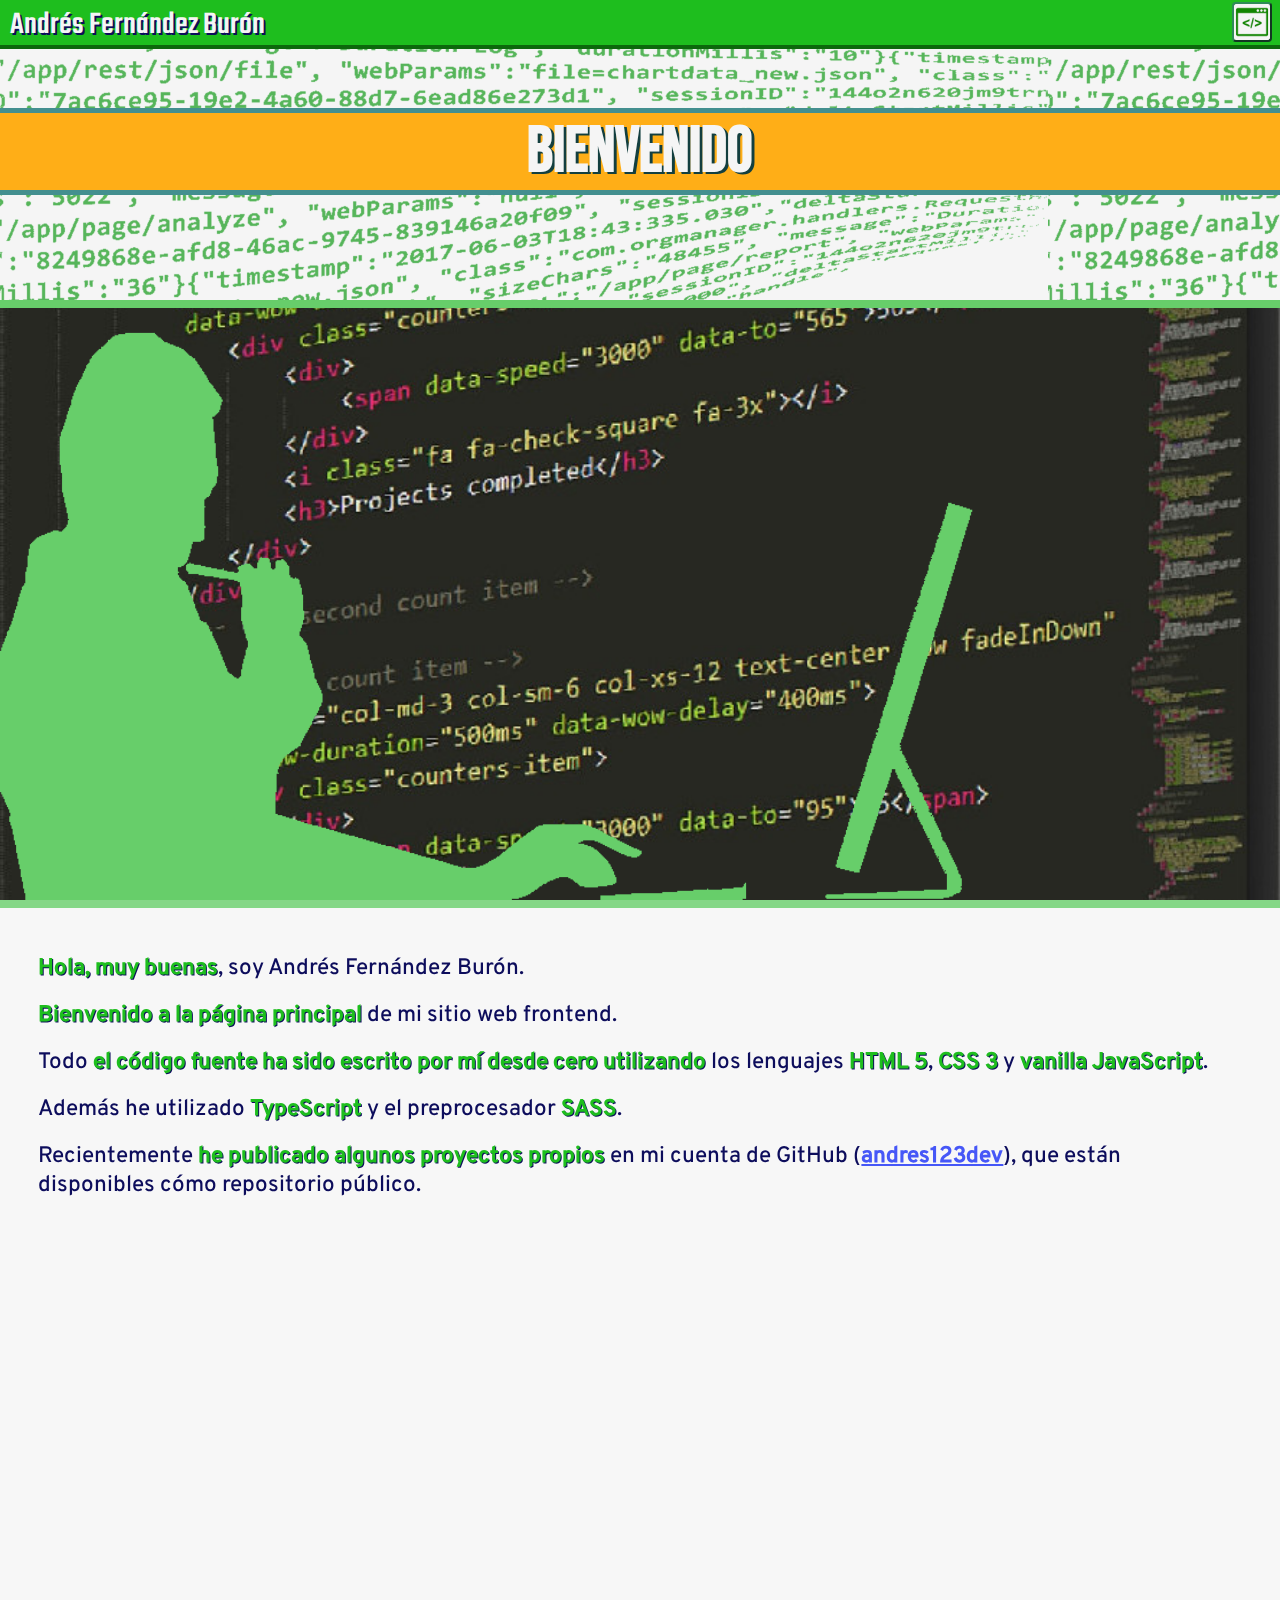
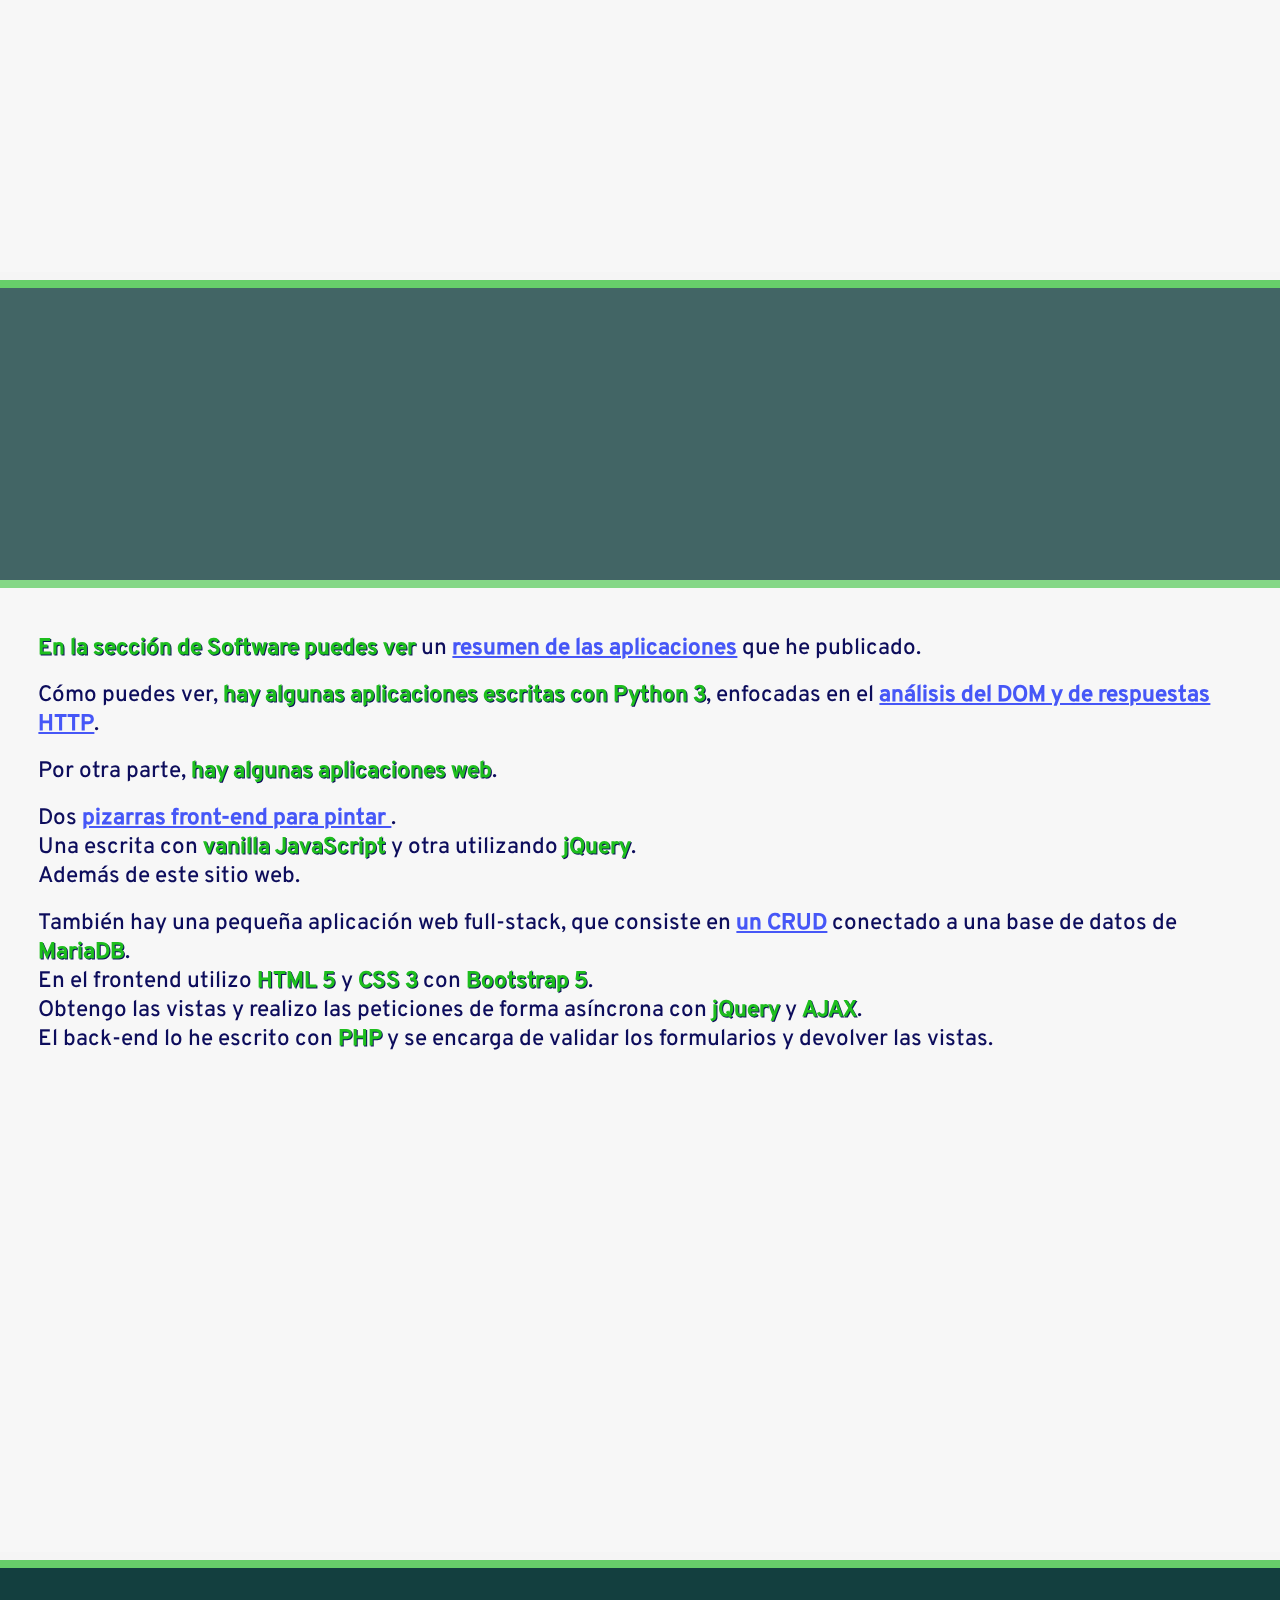
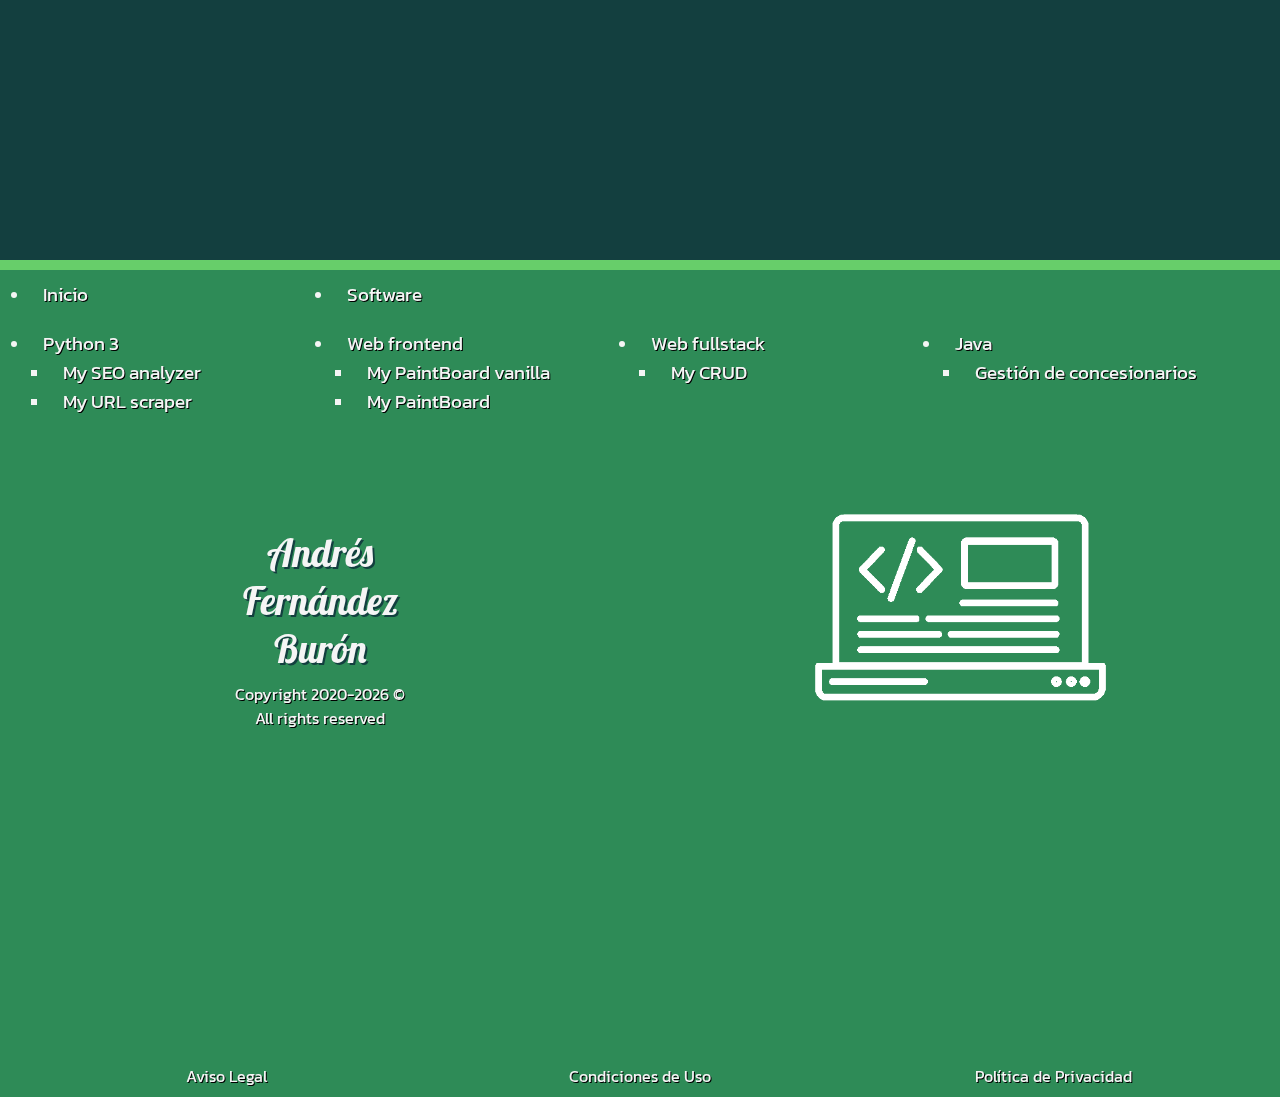
==== commit 6bd9676f: "Styles fixed" ====
--- a/index.html
+++ b/index.html
@@ -28,17 +28,17 @@
     <link name="apple-touch-icon" href="img/iconos/logo.png">
     <link name="apple-touch-icon-precomposed" href="img/iconos/logo.png" sizes="114x114">
     <meta name="format-detection" content="telephone=no">
+    <link rel="prefetch" href="img/botones/btn-mostrar-menu.png">
+    <link rel="prefetch" href="img/botones/btn-mostrar-menu-pulsado.png">
+    <link rel="prefetch" href="img/fondos/parallax_1.jpg">
+    <link rel="prefetch" href="img/siluetas/perfil.png">
+    <link rel="prefetch" href="img/fondos/codigo.png">
     <link rel="preload" as="font" crossorigin="anonymous" href="assets/fonts/Teko/Teko-VariableFont_wght.ttf">
     <link rel="preload" as="font" crossorigin="anonymous" href="assets/fonts/Bebas_Neue/BebasNeue-Regular.ttf">
     <link rel="preload" as="font" crossorigin="anonymous" href="assets/fonts/Kanit/Kanit-Regular.ttf">
     <link rel="preload" as="font" crossorigin="anonymous" href="assets/fonts/Kanit/Kanit-Bold.ttf">
     <link rel="preload" as="font" crossorigin="anonymous" href="assets/fonts/Overpass/Overpass-VariableFont_wght.ttf">
     <link rel="preload" as="font" crossorigin="anonymous" href="assets/fonts/Lobster/Lobster-Regular.ttf">
-    <link rel="prefetch" href="img/botones/btn-mostrar-menu.png">
-    <link rel="prefetch" href="img/botones/btn-mostrar-menu-pulsado.png">
-    <link rel="prefetch" href="img/fondos/parallax_1.jpg">
-    <link rel="prefetch" href="img/siluetas/perfil.png">
-    <link rel="prefetch" href="img/fondos/codigo.png">
     <link rel="prefetch" href="img/anim-footer/ordenador-footer.png">
     <link rel="prefetch" href="img/anim-footer/prompt-0.png">
     <link rel="prefetch" href="img/anim-footer/prompt-1.png">
@@ -129,14 +129,15 @@
         <section>
             <article>
                 <p><b>En la sección de Software puedes ver</b> un <a href="software.html">resumen de las aplicaciones</a> que he publicado.</p>
-                <p>Cómo puedes ver, <b>hay algunas aplicaciones escritas con Python 3</b>, enfocadas en el <a href="software.html#python3">análisis de respuestas HTTP</a>.</p>
+                <p>Cómo puedes ver, <b>hay algunas aplicaciones escritas con Python 3</b>, enfocadas en el <a href="software.html#python3">análisis del DOM y de respuestas HTTP</a>.</p>
                 <p>Por otra parte, <b>hay algunas aplicaciones web</b>.</p>
-                <p>Dos <a href="software.html#frontend">pizarras front-end </a> para pintar.
+                <p>Dos <a href="software.html#frontend">pizarras front-end para pintar </a>.
                     <br> Una escrita con <b>vanilla JavaScript</b> y otra utilizando <b>jQuery</b>.
                     <br> Además de este sitio web.</p>
-                <p>También una pequeña aplicación web full-stack, que consiste en <a href="software.html#fullstack">un CRUD</a> conectado a una base de datos de <b>MariaDB</b>.</p>
-                <p>En el frontend utilizo <b>Bootstrap 5</b> y realizo las peticiones de forma asíncrona con <b>jQuery</b> y <b>AJAX</b>.
-                    <br> El back-end lo he escrito con el lenguaje <b>PHP</b>.</p>
+                <p>También hay una pequeña aplicación web full-stack, que consiste en <a href="software.html#fullstack">un CRUD</a> conectado a una base de datos de <b>MariaDB</b>.
+                    <br> En el frontend utilizo <b>HTML 5</b> y <b>CSS 3</b> con <b>Bootstrap 5</b>.
+                    <br> Obtengo las vistas y realizo las peticiones de forma asíncrona con <b>jQuery</b> y <b>AJAX</b>.
+                    <br> El back-end lo he escrito con <b>PHP</b> y se encarga de validar los formularios y devolver las vistas.</p>
             </article>
             <div></div>
         </section>
@@ -182,8 +183,8 @@
         </div>
         <div>
             <a href="aviso-legal.html" target="_blank">Aviso Legal</a>
-            <a href="aviso-legal.html#condiciones-de-uso" target="_blank">Condiciones <span class="grande">de Uso</span> </a>
-            <a href="aviso-legal.html#politica-de-privacidad" target="_blank"> <span class="grande">Política de</span> Privacidad</a>
+            <a href="aviso-legal.html" target="_blank">Condiciones <span class="grande">de Uso</span> </a>
+            <a href="aviso-legal.html" target="_blank"> <span class="grande">Política de</span> Privacidad</a>
         </div>
         <div></div>
     </footer>
--- a/css/index.css
+++ b/css/index.css
@@ -481,6 +481,7 @@
 body > main > section > article ul {
   padding-left: 40px;
   list-style: circle;
+  color: #0d0d5c;
   font-family: Overpass;
 }
 
@@ -604,12 +605,15 @@
 }
 
 @media (max-width: 480px) {
+  .mini {
+    display: block;
+  }
   body > figure > div {
     height: 25vh;
   }
   body > figure:nth-of-type(2) > figcaption > p {
     top: 10vh;
-    font-size: 5rem;
+    font-size: 4.5rem;
   }
   body > figure:last-of-type > figcaption > p {
     top: 10vh;
@@ -644,6 +648,7 @@
 }
 @media (max-height: 500px) {
   body > figure:last-of-type > figcaption > p {
+    top: 20vh !important;
     background-color: transparent;
     border: none;
   }
@@ -738,7 +743,7 @@
 @media (min-width: 481px) and (max-width: 980px) {
   body > footer > div:first-of-type {
     float: left;
-    width: 55%;
+    width: 50%;
   }
   body > footer > div:first-of-type > ul ul {
     display: block;
@@ -748,7 +753,7 @@
   }
   body > footer > div:nth-of-type(2) {
     float: right;
-    width: 45%;
+    width: 50%;
   }
   body > footer > div:nth-of-type(2) > div > p:first-of-type {
     font-size: 2.2rem;
@@ -787,6 +792,10 @@
 @media (max-height: 500px) {
   body > footer > div:first-of-type > ul ul {
     display: none;
+  }
+  body > footer > div:first-of-type > ul:nth-of-type(2) {
+    margin-left: 2vw;
+    padding-top: 0;
   }
   body > footer > div:nth-of-type(2) > div > p br.medio {
     display: none !important;
@@ -888,7 +897,7 @@
   z-index: 4;
   min-height: 100vh;
   padding: 4vh 1vw;
-  background-color: rgba(255, 255, 255, 0.4);
+  background-color: rgba(255, 255, 255, 0.2);
 }
 
 main > section > article p,
@@ -926,7 +935,7 @@
     background-position: bottom;
   }
   body > footer > div:nth-of-type(2) > div > p:first-of-type {
-    font-size: 3rem !important;
+    font-size: 3.2rem !important;
   }
   body > footer > div:nth-of-type(2) > div > p > br.medio {
     display: block;
@@ -952,3 +961,5 @@
     background-position: left;
   }
 }
+
+/*# sourceMappingURL=index.css.map */
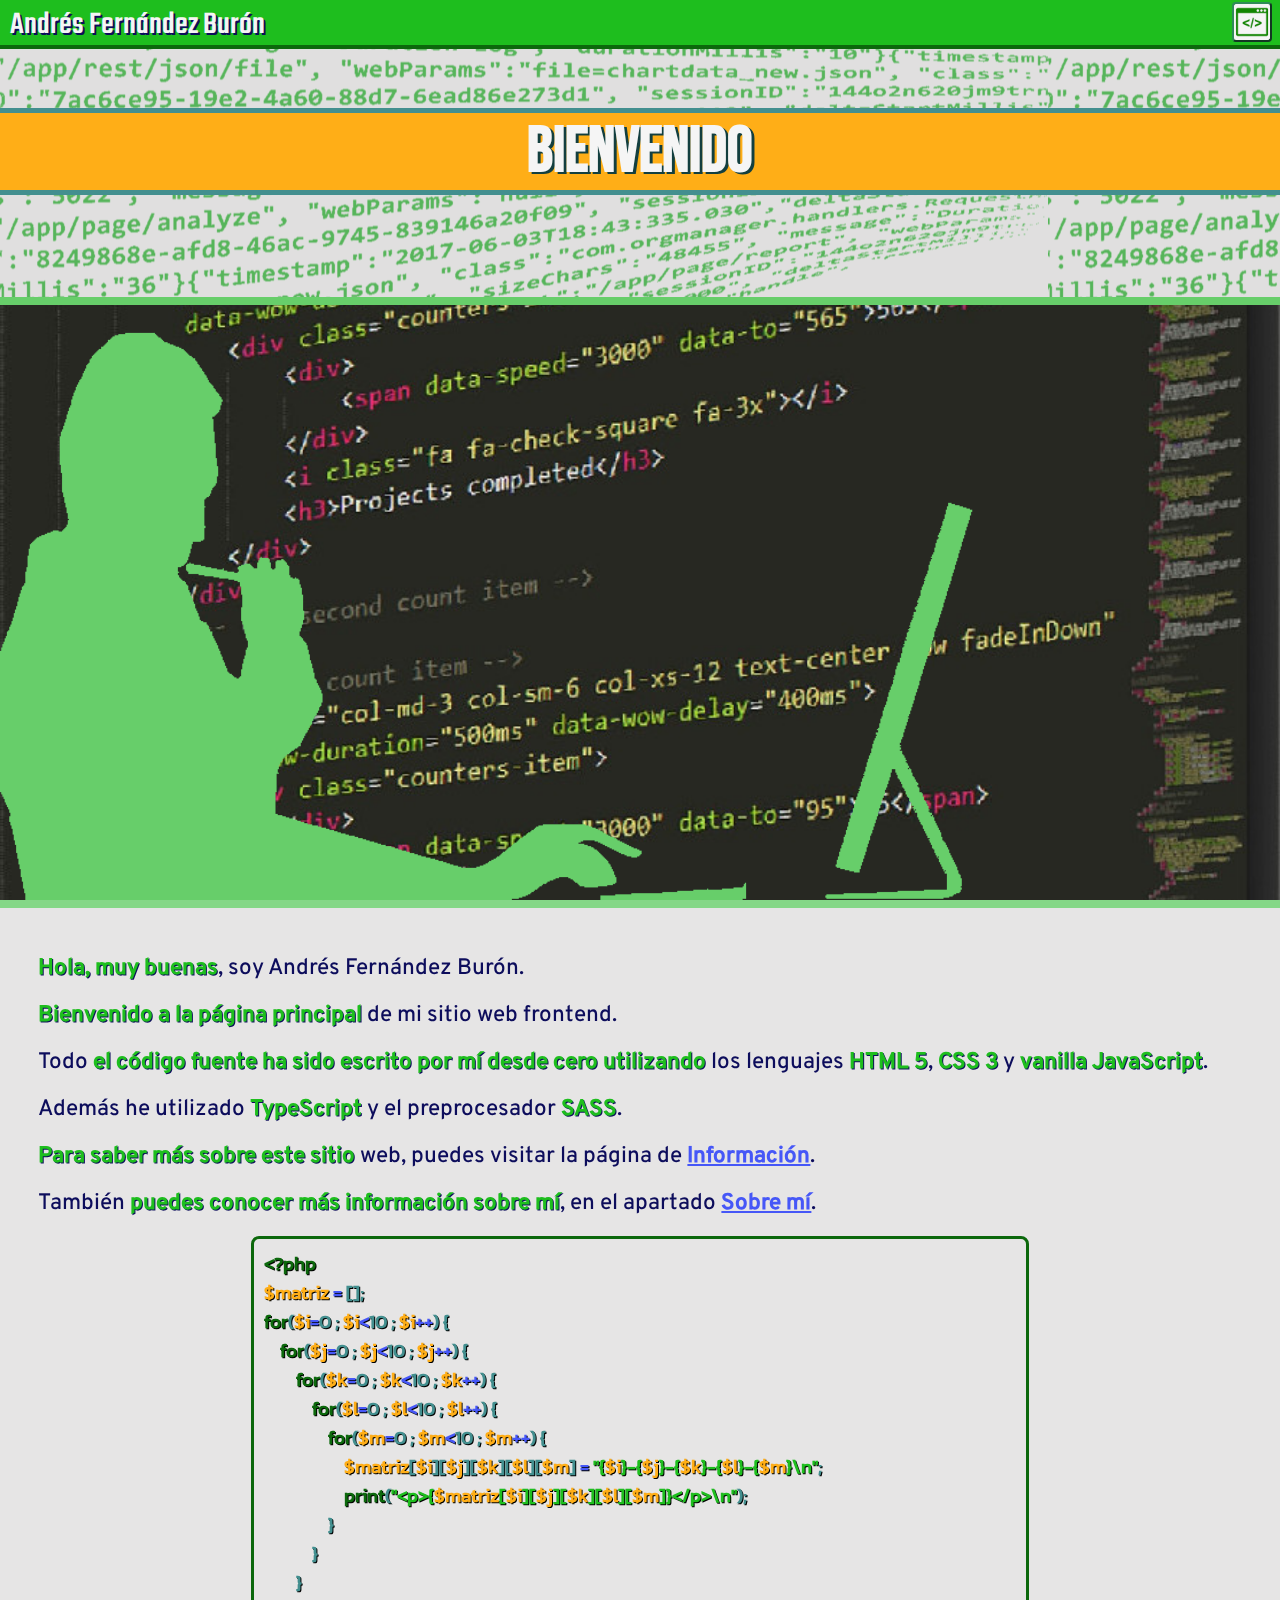
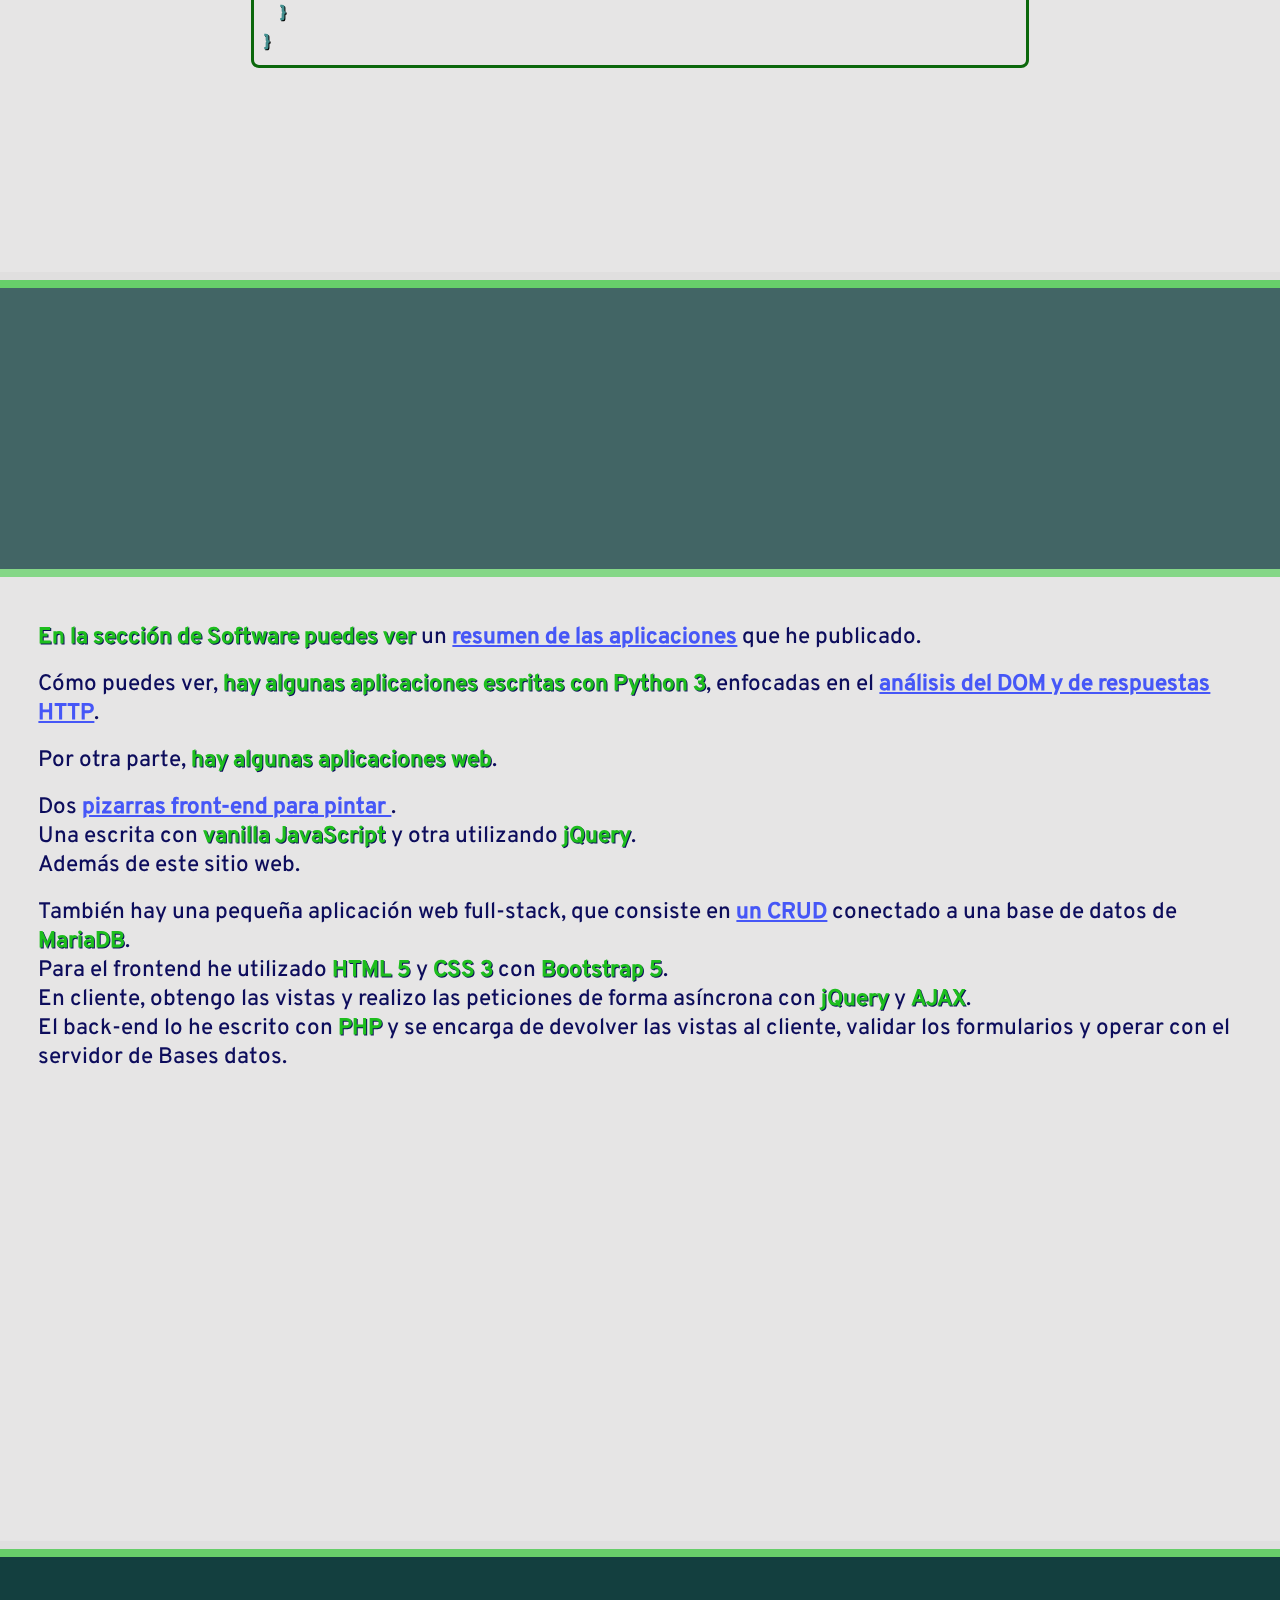
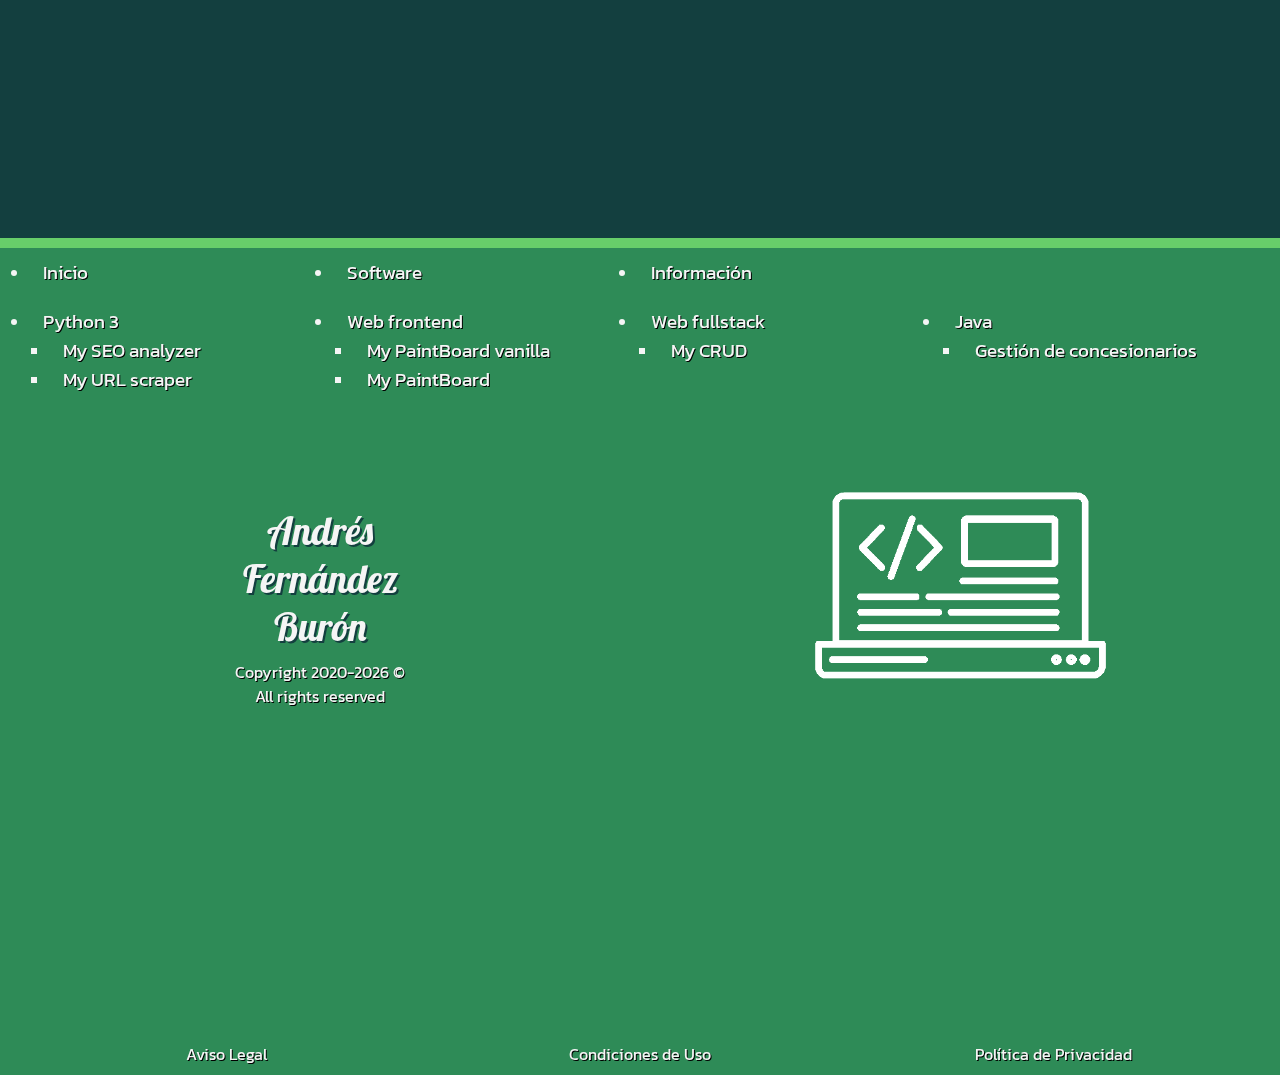
==== commit 1298284e: "Website update" ====
--- a/index.html
+++ b/index.html
@@ -6,7 +6,7 @@
     <title>Andrés Fernández Burón - Mi website frontend</title>
     <meta name="description" content="El sitio web frontend escrito por Andres Fernandez Buron.">
     <meta name="abstract" content="La sección de inicio del sitio web frontend de Andres Fernandez Buron">
-    <meta name="keywords" content="programador desarrollador web full-stack fullstack 'Andres Fernandez Buron' andres123dev">
+    <meta name="keywords" content="programador desarrollador web front-en frontend 'Andres Fernandez Buron' andres123dev">
     <meta name="author" content="Andres Fernandez Buron">
     <meta name="copyright" content="Copyright 2020 all rights reserved">
     <meta name="distribution" content="global">
@@ -97,6 +97,27 @@
                     </li>
                 </ul>    
             </li>
+            <li><a href="informacion.html">Más Información</a>
+                <button class="boton-mostrar-submenu">v</button>
+                <ul>
+                    <li><a href="sobre-el sitio.html">Sobre el sitio</a>
+                        <button class="boton-mostrar-subsubmenu">v</button>
+                        <ul>
+                            <li><a href="#que">Qué es este sitio</a></li>
+                            <li><a href="#origen">Cuál es su origen</a></li>
+                        </ul>
+                    </li>
+                    <li><a href="sobre-mi.html">Sobre mí</a>
+                        <button class="boton-mostrar-subsubmenu">v</button>
+                        <ul>
+                            <li><a href="#quien">Quién soy</a></li>
+                            <li><a href="#como">Cómo empecé</a></li>
+                            <li><a href="#multiplataforma">Desarrollo multiplataforma</a></li>
+                            <li><a href="#web">Desarrollo web</a></li>
+                        </ul>
+                    </li>
+                </ul>
+            </li>
         </ul>
     </nav>
     <figure></figure>
@@ -122,7 +143,25 @@
                 <noscript>
                     <p>Para poder utilizar los botones y las aplicaciones, tienes que tener habilitado JavaScript en tu navegador web.</p>
                 </noscript>
-                <p>Recientemente<b> he publicado algunos proyectos propios</b> en mi cuenta de GitHub (<a href="https://github.com/andres123dev/" target="_blank">andres123dev</a>), que están disponibles cómo repositorio público.</p>
+                <p><b>Para saber más sobre este sitio</b> web, puedes visitar la página de <a href="informacion.html">Información</a>.</p>
+                <p>También <b>puedes conocer más información sobre mí</b>, en el apartado <a href="sobre-mi.html">Sobre mí</a>.</p>
+                <code>
+                    <pre>
+<span class="kw">&lt;?php</span>
+<span class="var">$matriz</span> <span class="sym">=</span> [];
+<span class="kw">for</span>(<span class="var">$i</span><span class="sym">=</span>0 ; <span class="var">$i</span><span class="sym">&lt;</span>10 ; <span class="var">$i</span><span class="sym">++</span>) {
+    <span class="kw">for</span>(<span class="var">$j</span><span class="sym">=</span>0 ; <span class="var">$j</span><span class="sym">&lt;</span>10 ; <span class="var">$j</span><span class="sym">++</span>) {
+        <span class="kw">for</span>(<span class="var">$k</span><span class="sym">=</span>0 ; <span class="var">$k</span><span class="sym">&lt;</span>10 ; <span class="var">$k</span><span class="sym">++</span>) {
+            <span class="kw">for</span>(<span class="var">$l</span><span class="sym">=</span>0 ; <span class="var">$l</span><span class="sym">&lt;</span>10 ; <span class="var">$l</span><span class="sym">++</span>) {
+                <span class="kw">for</span>(<span class="var">$m</span><span class="sym">=</span>0 ; <span class="var">$m</span><span class="sym">&lt;</span>10 ; <span class="var">$m</span><span class="sym">++</span>) {
+                    <span class="var">$matriz</span>[<span class="var">$i</span>][<span class="var">$j</span>][<span class="var">$k</span>][<span class="var">$l</span>][<span class="var">$m</span>] <span class="sym">=</span> <span class="str">"{<span class="var">$i</span>}-{<span class="var">$j</span>}-{<span class="var">$k</span>}-{<span class="var">$l</span>}-{<span class="var">$m</span>}\n"</span>; 
+                    <span class="kw">print</span>(<span class="str">"&lt;p&gt;{<span class="var">$matriz</span>[<span class="var">$i</span>][<span class="var">$j</span>][<span class="var">$k</span>][<span class="var">$l</span>][<span class="var">$m</span>]}&lt;/p&gt;\n"</span>);
+                }
+            }
+        }
+    }
+}</pre>
+                </code>
             </article>
             <div></div>
         </section>
@@ -135,9 +174,9 @@
                     <br> Una escrita con <b>vanilla JavaScript</b> y otra utilizando <b>jQuery</b>.
                     <br> Además de este sitio web.</p>
                 <p>También hay una pequeña aplicación web full-stack, que consiste en <a href="software.html#fullstack">un CRUD</a> conectado a una base de datos de <b>MariaDB</b>.
-                    <br> En el frontend utilizo <b>HTML 5</b> y <b>CSS 3</b> con <b>Bootstrap 5</b>.
-                    <br> Obtengo las vistas y realizo las peticiones de forma asíncrona con <b>jQuery</b> y <b>AJAX</b>.
-                    <br> El back-end lo he escrito con <b>PHP</b> y se encarga de validar los formularios y devolver las vistas.</p>
+                    <br> Para el frontend he utilizado <b>HTML 5</b> y <b>CSS 3</b> con <b>Bootstrap 5</b>.
+                    <br> En cliente, obtengo las vistas y realizo las peticiones de forma asíncrona con <b>jQuery</b> y <b>AJAX</b>.
+                    <br> El back-end lo he escrito con <b>PHP</b> y se encarga de devolver las vistas al cliente, validar los formularios y operar con el servidor de Bases datos.</p>
             </article>
             <div></div>
         </section>
@@ -147,6 +186,7 @@
             <ul>
                 <li><a href="index.html">Inicio</a></li>
                 <li><a href="software.html">Software</a></li>
+                <li><a href="informacion.html">Información</a></li>
             </ul>
             <ul>
                 <li><a href="software.html#python3">Python 3</a>
--- a/css/index.css
+++ b/css/index.css
@@ -282,7 +282,7 @@
 }
 
 body > header > button.pulsado {
-  background-color: #75a075 !important;
+  background-color: #2e8b57 !important;
   border-style: inset !important;
 }
 
@@ -309,7 +309,6 @@
   margin-left: 20px;
 }
 
-body > nav > ul li:hover > ul,
 body > nav > ul li.pulsado > ul {
   display: inherit;
 }
@@ -343,7 +342,6 @@
   text-shadow: 1px 1px 0 #133f3f;
 }
 
-body > nav > ul > li:hover,
 body > nav > ul > li.pulsado {
   background-color: #2e8b57 !important;
 }
@@ -363,7 +361,6 @@
   text-shadow: 1px 1px 0 black;
 }
 
-body > nav > ul > li > ul > li:hover,
 body > nav > ul > li > ul > li.pulsado {
   background-color: #1ebe1e !important;
 }
@@ -383,7 +380,6 @@
   text-shadow: 1px 1px 0 #133f3f;
 }
 
-body > nav > ul > li > ul > li > ul > li:hover,
 body > nav > ul > li > ul > li > ul > li.pulsado {
   background-color: #ffae17 !important;
 }
@@ -392,14 +388,14 @@
   position: relative;
 }
 
-body > nav > ul > li button.boton-mostrar-submenu {
+body > nav > ul > li button {
   position: absolute;
   top: 0;
   right: 0;
   font-family: Kanit_Bold;
 }
 
-body > nav > ul > li button.boton-mostrar-submenu {
+body > nav > ul > li button {
   padding: 4px 14px;
   border-width: 0 2px 2px 2px;
   border-color: #0c680c;
@@ -407,8 +403,7 @@
   font-family: Kanit_Bold;
 }
 
-body > nav > ul > li:hover button.boton-mostrar-submenu,
-button.boton-mostrar-submenu.pulsado {
+body > nav > ul > li button.pulsado {
   border-style: inset;
 }
 
@@ -417,7 +412,6 @@
   background-color: #0c680c;
 }
 
-body > nav > ul > li:hover > button,
 body > nav > ul > li > button.pulsado {
   background-color: #1ebe1e;
 }
@@ -427,7 +421,6 @@
   background-color: #f5f5f5;
 }
 
-body > nav > ul > li > ul > li:hover > button,
 body > nav > ul > li > ul > li > button.pulsado {
   color: #f5f5f5;
   background-color: #ffae17;
@@ -461,18 +454,18 @@
   font-family: Overpass;
 }
 
-body > main article p b {
+body > main article b {
   color: #1ebe1e;
   text-shadow: 1px 1px 0 #0d0d5c;
 }
 
-body > main article p a {
+body > main article a {
   color: #4657f7;
   font-weight: bold;
   font-family: Overpass;
 }
 
-body > main article p a:hover {
+body > main article a:hover {
   text-decoration: none;
   color: #ffae17;
   text-shadow: 1px 1px 0 black;
@@ -480,13 +473,20 @@
 
 body > main > section > article ul {
   padding-left: 40px;
-  list-style: circle;
+  width: 90%;
+  margin: 0 auto;
   color: #0d0d5c;
   font-family: Overpass;
 }
 
 body > main > section > article ul > li {
   padding-bottom: 10px;
+}
+
+body label {
+  padding-bottom: 10px 4px;
+  color: #0c680c;
+  font-family: Overpass;
 }
 
 body > footer > div p,
@@ -524,8 +524,6 @@
   position: relative;
   top: 0;
   left: 0;
-  margin-bottom: 33.3333333333vh;
-  border-bottom: 8px solid #67ce6a;
 }
 
 body > main > section > div:last-of-type {
@@ -535,7 +533,7 @@
   left: 0;
   height: 100%;
   width: 100%;
-  background-color: #f5f5f5;
+  background-color: #e0dfdf;
   border: 0 solid #67ce6a;
   border-width: 8px 0 8px 0;
 }
@@ -600,7 +598,7 @@
   background-image: url("../img/fondos/codigo.png");
   background-size: auto;
   background-position: left;
-  background-color: #f5f5f5;
+  background-color: #e0dfdf;
   border-bottom: 8px solid #67ce6a;
 }
 
@@ -612,7 +610,7 @@
     height: 25vh;
   }
   body > figure:nth-of-type(2) > figcaption > p {
-    top: 10vh;
+    top: 14vh;
     font-size: 4.5rem;
   }
   body > figure:last-of-type > figcaption > p {
@@ -622,10 +620,10 @@
 }
 @media (min-width: 481px) and (max-width: 980px) {
   body > figure > div {
-    height: 33.3333333333vh;
+    height: 33vh;
   }
   body > figure:nth-of-type(2) > figcaption > p {
-    top: 15vh;
+    top: 20vh;
     font-size: 6rem;
   }
   body > figure:last-of-type > figcaption > p {
@@ -635,10 +633,10 @@
 }
 @media (min-width: 981px) {
   body > figure > div {
-    height: 33.3333333333vh;
+    height: 33vh;
   }
   body > figure:nth-of-type(2) > figcaption > p {
-    top: 10vh;
+    top: 15vh;
     font-size: 10rem;
   }
   body > figure:last-of-type > figcaption > p {
@@ -737,7 +735,7 @@
 }
 @media (max-width: 480px) {
   body > footer > div:nth-of-type(2) > div > p:first-of-type {
-    font-size: 1.8rem;
+    font-size: 1.9rem;
   }
 }
 @media (min-width: 481px) and (max-width: 980px) {
@@ -889,6 +887,10 @@
   background-position: top;
 }
 
+body > main > section {
+  margin-bottom: 33vh;
+}
+
 body > main > section > div:last-of-type {
   z-index: 2;
 }
@@ -906,6 +908,32 @@
   font-size: 1.4rem;
 }
 
+main > section > article > code > pre {
+  overflow-x: auto;
+  margin: 0 auto;
+  color: #438f8f;
+  text-shadow: 1px 1px 0 black;
+  border: 3px solid #0c680c;
+  border-radius: 8px;
+  font-family: Kanit;
+}
+
+main > section > article > code > pre > span.kw {
+  color: #0c680c;
+}
+
+main > section > article > code > pre > span.sym {
+  color: #4657f7;
+}
+
+main > section > article > code > pre > span.str {
+  color: #1ebe1e;
+}
+
+main > section > article > code > pre span.var {
+  color: #ffae17 !important;
+}
+
 body > footer > div:last-of-type {
   z-index: 2;
 }
@@ -934,6 +962,10 @@
     background-size: contain;
     background-position: bottom;
   }
+  main > section > article > code > pre {
+    width: 99%;
+    padding: 4px 2px;
+  }
   body > footer > div:nth-of-type(2) > div > p:first-of-type {
     font-size: 3.2rem !important;
   }
@@ -950,6 +982,11 @@
     background-size: contain;
     background-position: left bottom;
   }
+  main > section > article > code > pre {
+    width: 90%;
+    padding: 10px 4px;
+    font-size: 1.2rem;
+  }
 }
 @media (min-width: 981px) {
   body > figure:first-of-type {
@@ -960,6 +997,12 @@
     background-size: contain;
     background-position: left;
   }
+  main > section > article > code > pre {
+    width: 60%;
+    padding: 10px;
+    font-size: 1.2rem;
+    font-weight: bold;
+  }
 }
 
 /*# sourceMappingURL=index.css.map */
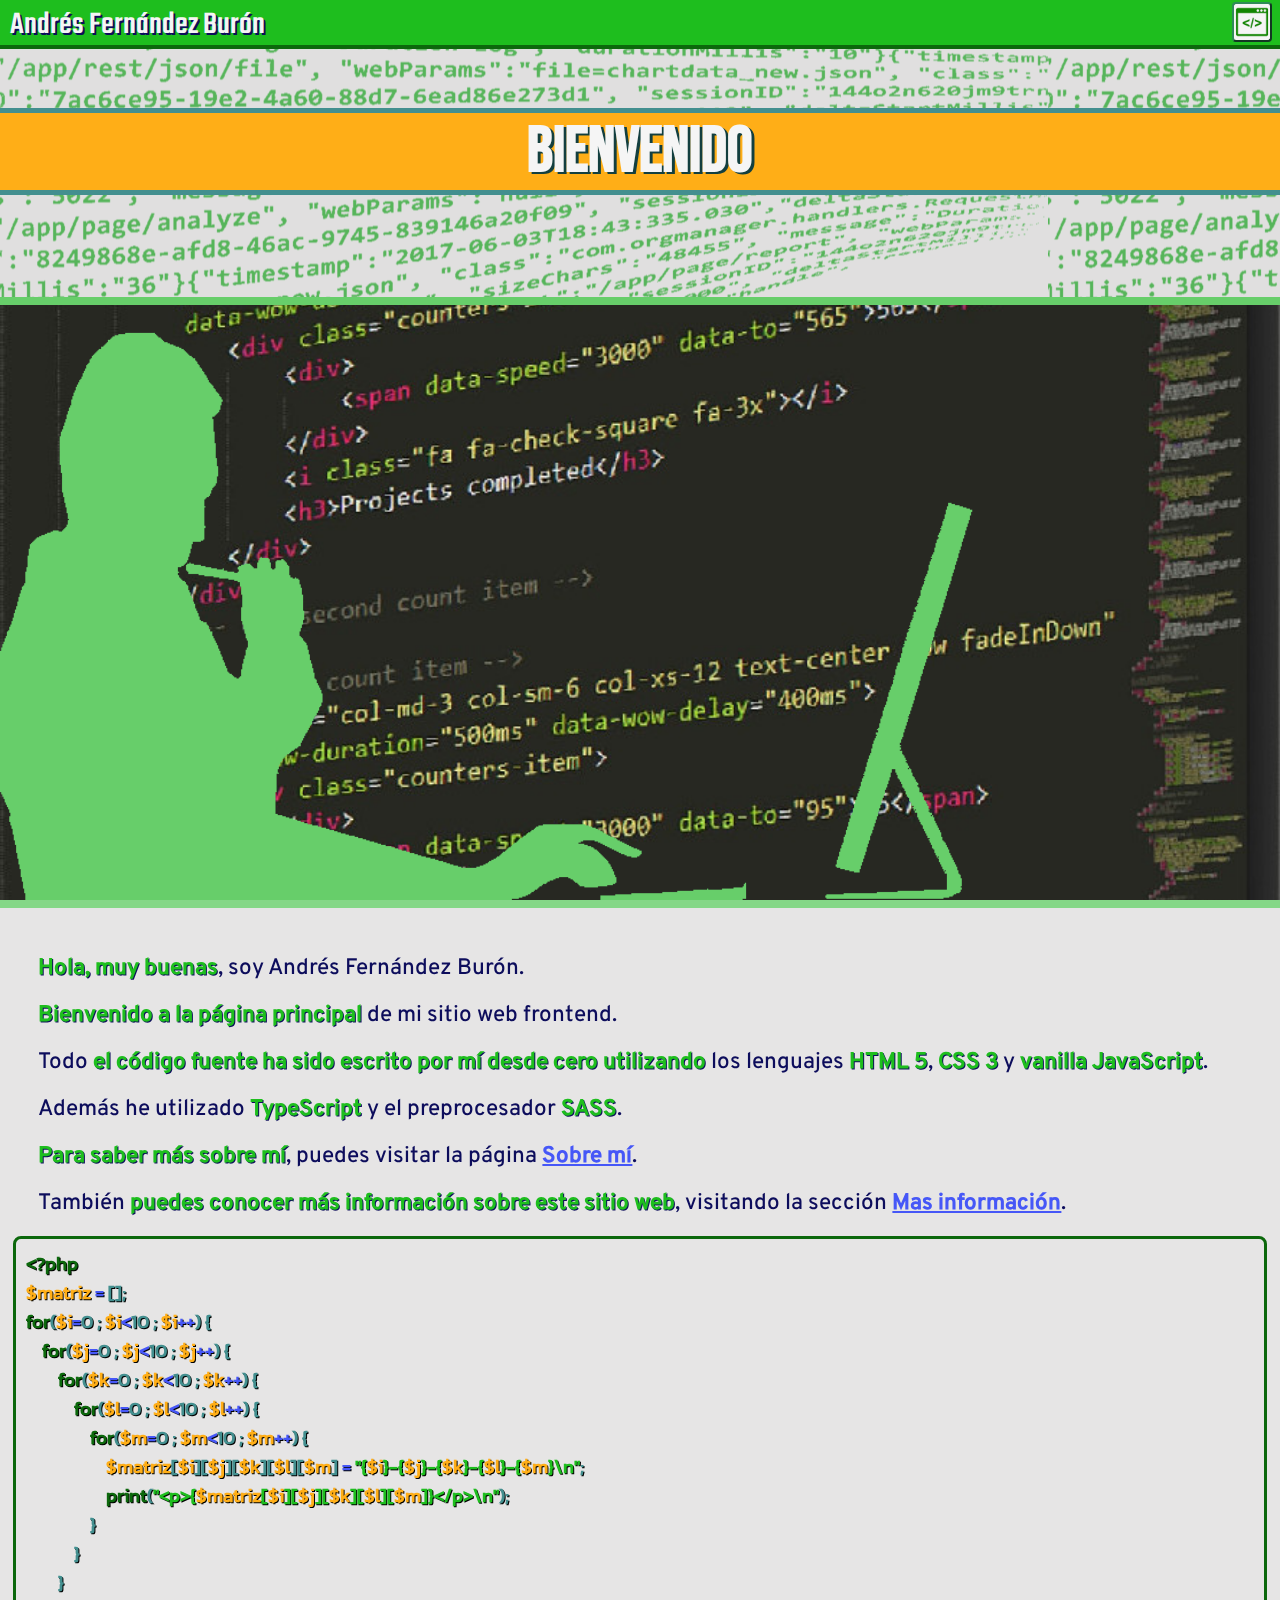
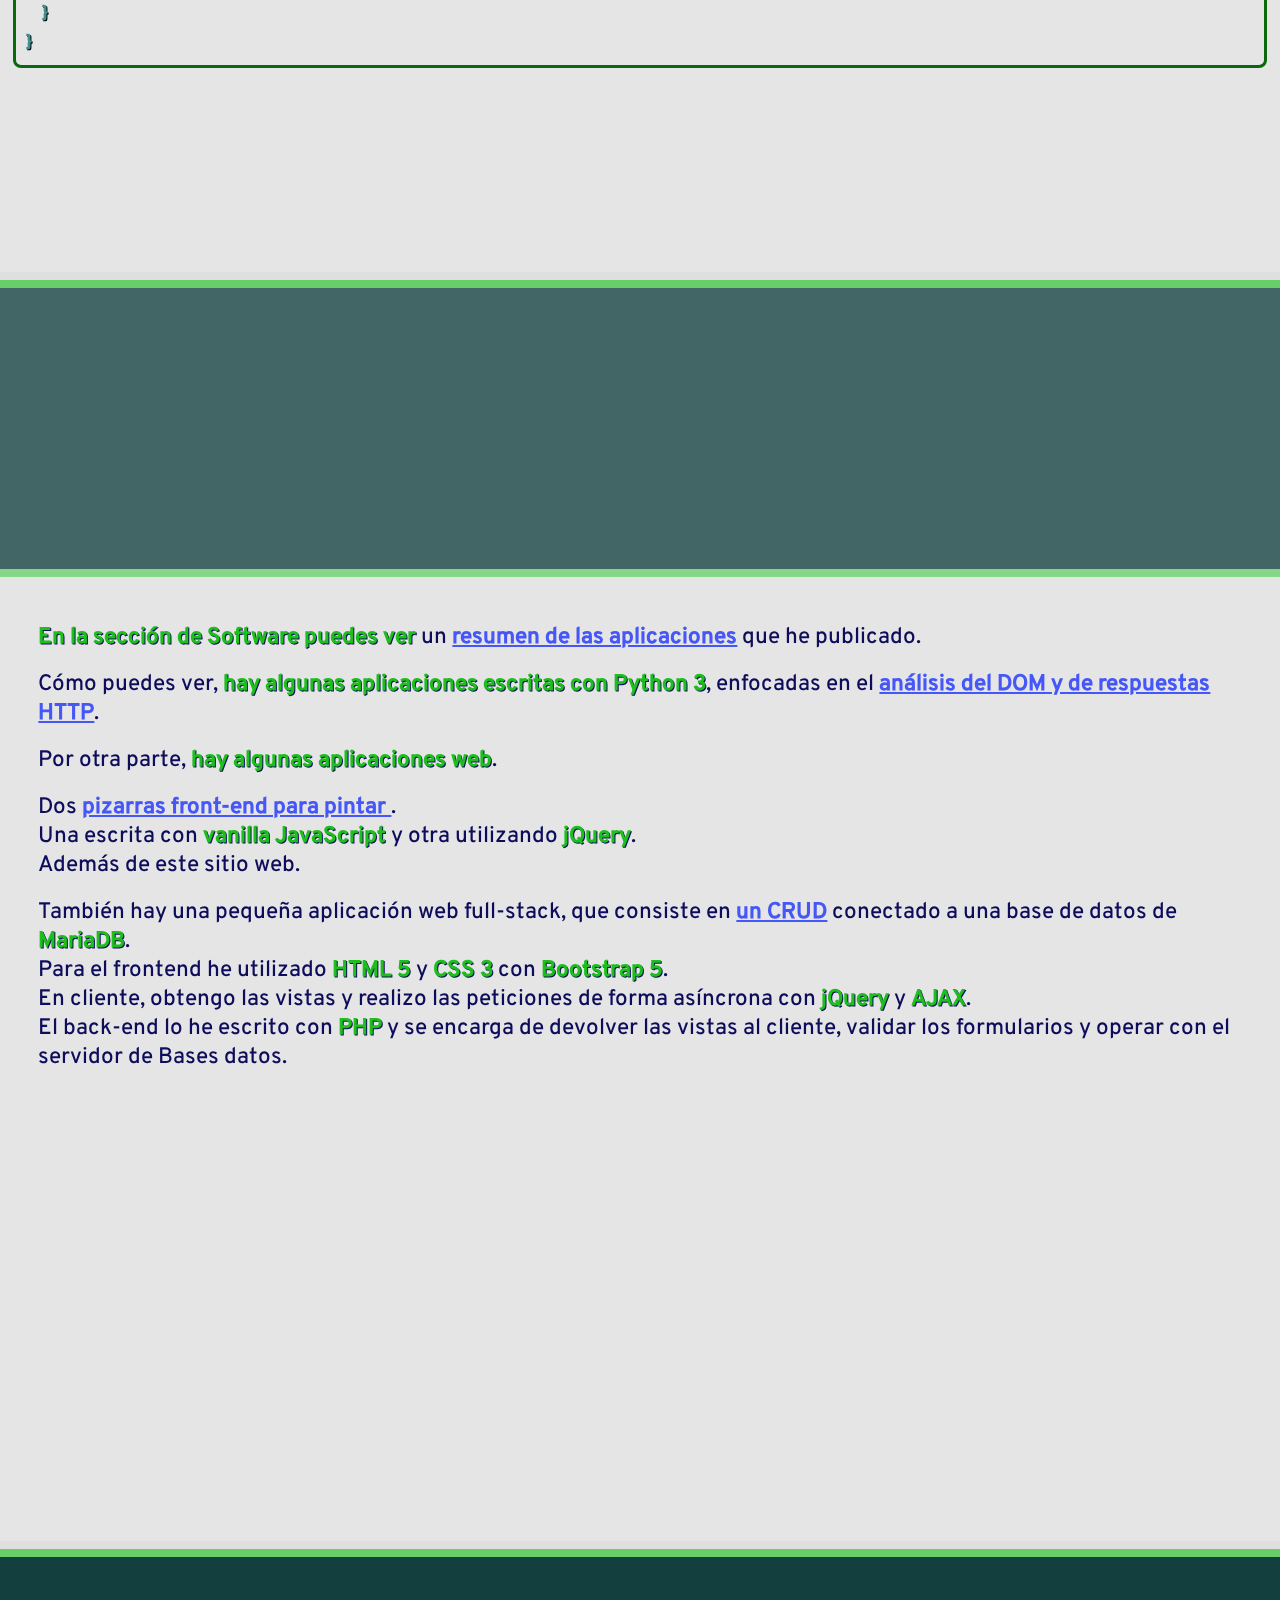
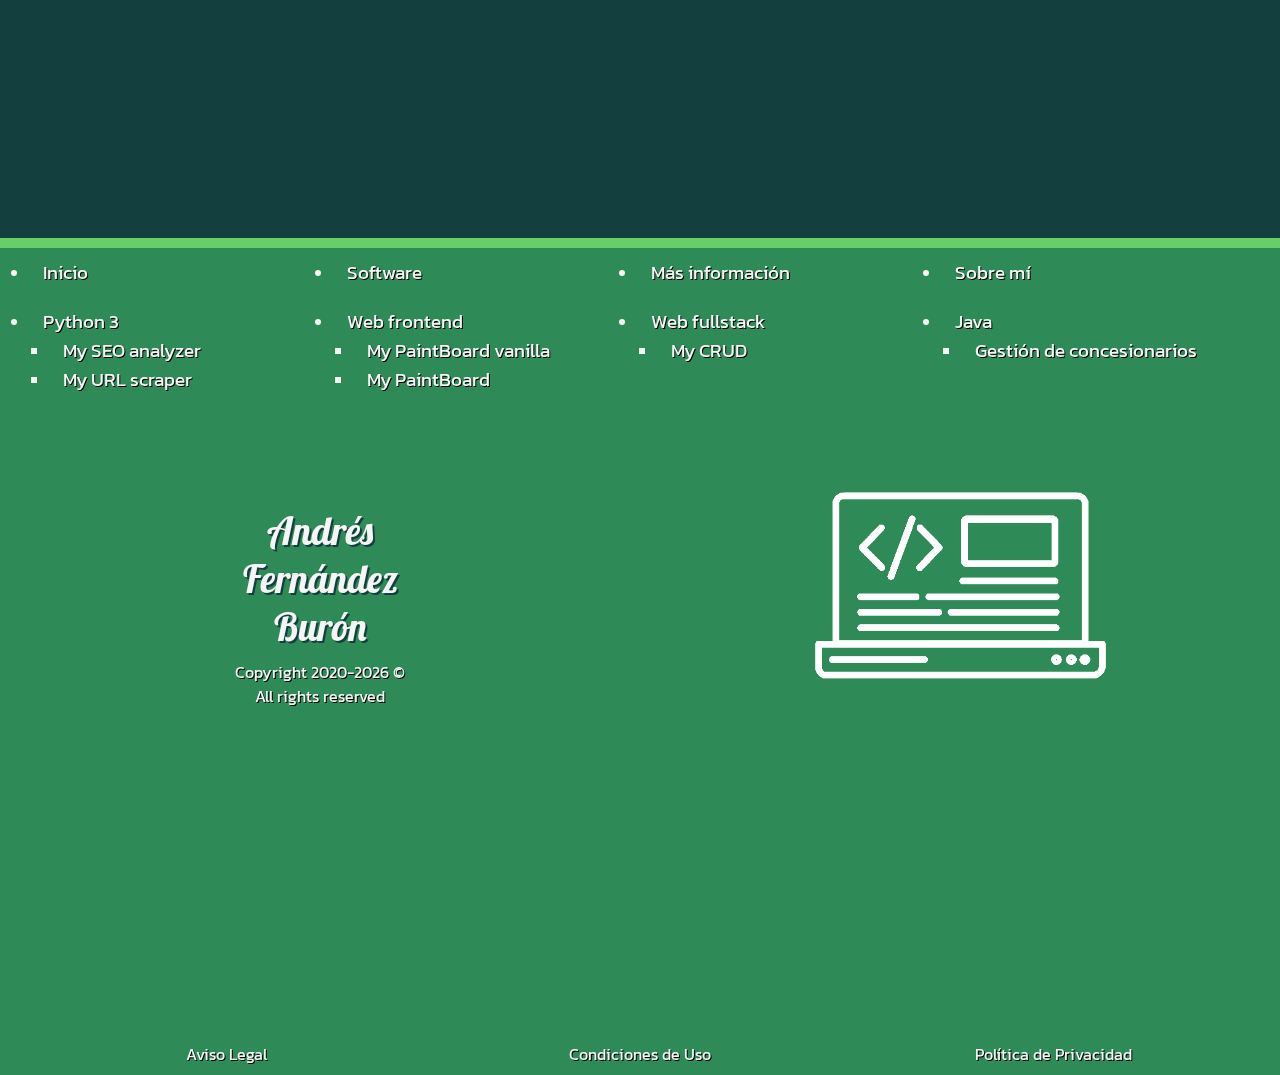
==== commit 97c7ec7f: "Website update" ====
--- a/index.html
+++ b/index.html
@@ -5,7 +5,7 @@
     <meta name="viewport" content="width=device-width, initial-scale=1.0, minimum-scale=1.0, maximum-scale=1.0, user-scalable=no">
     <title>Andrés Fernández Burón - Mi website frontend</title>
     <meta name="description" content="El sitio web frontend escrito por Andres Fernandez Buron.">
-    <meta name="abstract" content="La sección de inicio del sitio web frontend de Andres Fernandez Buron">
+    <meta name="abstract" content="La sección de inicio del sitio web frontend de Andres Fernandez Buron.">
     <meta name="keywords" content="programador desarrollador web front-en frontend 'Andres Fernandez Buron' andres123dev">
     <meta name="author" content="Andres Fernandez Buron">
     <meta name="copyright" content="Copyright 2020 all rights reserved">
@@ -70,52 +70,49 @@
                 <button class="boton-mostrar-submenu">v</button>
                 <ul>
                     <li><a href="software.html#python3">Python 3</a>
-                        <button class="boton-mostrar-submenu">v</button>
+                        <button class="boton-mostrar-subsubmenu">v</button>
                         <ul>
                             <li><a href="software.html#my-seo-analyzer">My SEO analyzer</a></li>
                             <li><a href="software.html#my-url-scraper">My URL scraper</a></li>
                         </ul>
                     </li>
                     <li><a href="software.html#frontend">Web frontend</a>
-                        <button class="boton-mostrar-submenu">v</button>
+                        <button class="boton-mostrar-subsubmenu">v</button>
                         <ul>
                             <li><a href="software.html#my-paint-board-vanilla">My PaintBoard vanilla</a></li>
                             <li><a href="software.html#my-paint-board">My PaintBoard</a></li>
                         </ul>
                     </li>
                     <li><a href="software.html#fullstack">Web fullstack</a>
-                        <button class="boton-mostrar-submenu">v</button>
+                        <button class="boton-mostrar-subsubmenu">v</button>
                         <ul>
                             <li><a href="software.html#my-crud">My CRUD</a></li>
                         </ul>
                     </li>
                     <li><a href="software.html#java">Java</a>
-                        <button class="boton-mostrar-submenu">v</button>
+                        <button class="boton-mostrar-subsubmenu">v</button>
                         <ul>
                             <li><a href="software.html#gestion-de-concesionarios">Gestión de concesionarios</a></li>
                         </ul>
                     </li>
                 </ul>    
+            </li>
+            <li><a href="sobre-mi.html">Sobre mí</a>
+                <button class="boton-mostrar-submenu">v</button>
+                <ul>
+                    <li><a href="sobre-mi.html#quien-soy">Quién soy</a></li>
+                    <li><a href="sobre-mi.html#como-empece">Cómo empecé</a></li>
+                    <li><a href="sobre-mi.html#desarrollo-multiplataforma">Desarrollo multiplataforma</a></li>
+                    <li><a href="sobre-mi.html#desarrollo-web">Desarrollo web</a></li>
+                </ul>
             </li>
             <li><a href="informacion.html">Más Información</a>
                 <button class="boton-mostrar-submenu">v</button>
                 <ul>
-                    <li><a href="sobre-el sitio.html">Sobre el sitio</a>
-                        <button class="boton-mostrar-subsubmenu">v</button>
-                        <ul>
-                            <li><a href="#que">Qué es este sitio</a></li>
-                            <li><a href="#origen">Cuál es su origen</a></li>
-                        </ul>
-                    </li>
-                    <li><a href="sobre-mi.html">Sobre mí</a>
-                        <button class="boton-mostrar-subsubmenu">v</button>
-                        <ul>
-                            <li><a href="#quien">Quién soy</a></li>
-                            <li><a href="#como">Cómo empecé</a></li>
-                            <li><a href="#multiplataforma">Desarrollo multiplataforma</a></li>
-                            <li><a href="#web">Desarrollo web</a></li>
-                        </ul>
-                    </li>
+                    <li><a href="informacion.html#que-es-este-sitio">Qué es este sitio</a></li>
+                    <li><a href="informacion.html#como-esta-implementado">Cómo está implementado</a></li>
+                    <li><a href="informacion.html#cual-es-su-origen">Cuál es su origen</a></li>
+                    <li><a href="informacion.html#para-que-me-sirvio">Para qué me sirvió</a></li>
                 </ul>
             </li>
         </ul>
@@ -143,8 +140,8 @@
                 <noscript>
                     <p>Para poder utilizar los botones y las aplicaciones, tienes que tener habilitado JavaScript en tu navegador web.</p>
                 </noscript>
-                <p><b>Para saber más sobre este sitio</b> web, puedes visitar la página de <a href="informacion.html">Información</a>.</p>
-                <p>También <b>puedes conocer más información sobre mí</b>, en el apartado <a href="sobre-mi.html">Sobre mí</a>.</p>
+                <p><b>Para saber más sobre mí</b>, puedes visitar la página <a href="sobre-mi.html">Sobre mí</a>.</p>
+                <p>También <b>puedes conocer más información sobre este sitio web</b>, visitando la sección <a href="informacion.html">Mas información</a>.</p>
                 <code>
                     <pre>
 <span class="kw">&lt;?php</span>
@@ -186,7 +183,8 @@
             <ul>
                 <li><a href="index.html">Inicio</a></li>
                 <li><a href="software.html">Software</a></li>
-                <li><a href="informacion.html">Información</a></li>
+                <li><a href="informacion.html">Más información</a></li>
+                <li><a href="sobre-mi.html">Sobre mí</a></li>
             </ul>
             <ul>
                 <li><a href="software.html#python3">Python 3</a>
--- a/css/index.css
+++ b/css/index.css
@@ -428,10 +428,13 @@
 
 @media (max-width: 480px) {
   body > nav > ul {
-    min-width: 90vw;
+    width: 100%;
   }
   body > nav > ul > li:nth-of-type(2) > ul > li:last-of-type > ul > li:last-of-type > a {
-    font-size: 1.1rem;
+    font-size: 1.2rem;
+  }
+  body > nav > ul > li:nth-of-type(3) > ul > li:nth-of-type(2) > ul > li:nth-of-type(3) > a {
+    font-size: 1.2rem;
   }
 }
 @media (min-width: 481px) and (max-width: 980px) {
@@ -442,6 +445,14 @@
 @media (min-width: 981px) {
   body > nav > ul {
     min-width: 35vw;
+  }
+}
+@media (max-height: 500px) {
+  body > nav > ul > li > ul > li > ul {
+    display: none !important;
+  }
+  .boton-mostrar-subsubmenu {
+    display: none !important;
   }
 }
 body {
@@ -512,6 +523,11 @@
   text-decoration: none;
 }
 
+body {
+  max-width: 100vw;
+  overflow-x: hidden;
+}
+
 body > main {
   position: relative;
   top: 100vh;
@@ -908,9 +924,12 @@
   font-size: 1.4rem;
 }
 
+main > section > article > code {
+  margin: 0 auto;
+}
+
 main > section > article > code > pre {
   overflow-x: auto;
-  margin: 0 auto;
   color: #438f8f;
   text-shadow: 1px 1px 0 black;
   border: 3px solid #0c680c;
@@ -962,8 +981,10 @@
     background-size: contain;
     background-position: bottom;
   }
+  main > section > article > code {
+    width: 95%;
+  }
   main > section > article > code > pre {
-    width: 99%;
     padding: 4px 2px;
   }
   body > footer > div:nth-of-type(2) > div > p:first-of-type {
@@ -982,8 +1003,10 @@
     background-size: contain;
     background-position: left bottom;
   }
+  main > section > article > code {
+    width: 90%;
+  }
   main > section > article > code > pre {
-    width: 90%;
     padding: 10px 4px;
     font-size: 1.2rem;
   }
@@ -997,8 +1020,10 @@
     background-size: contain;
     background-position: left;
   }
+  main > section > article > code {
+    width: 60%;
+  }
   main > section > article > code > pre {
-    width: 60%;
     padding: 10px;
     font-size: 1.2rem;
     font-weight: bold;
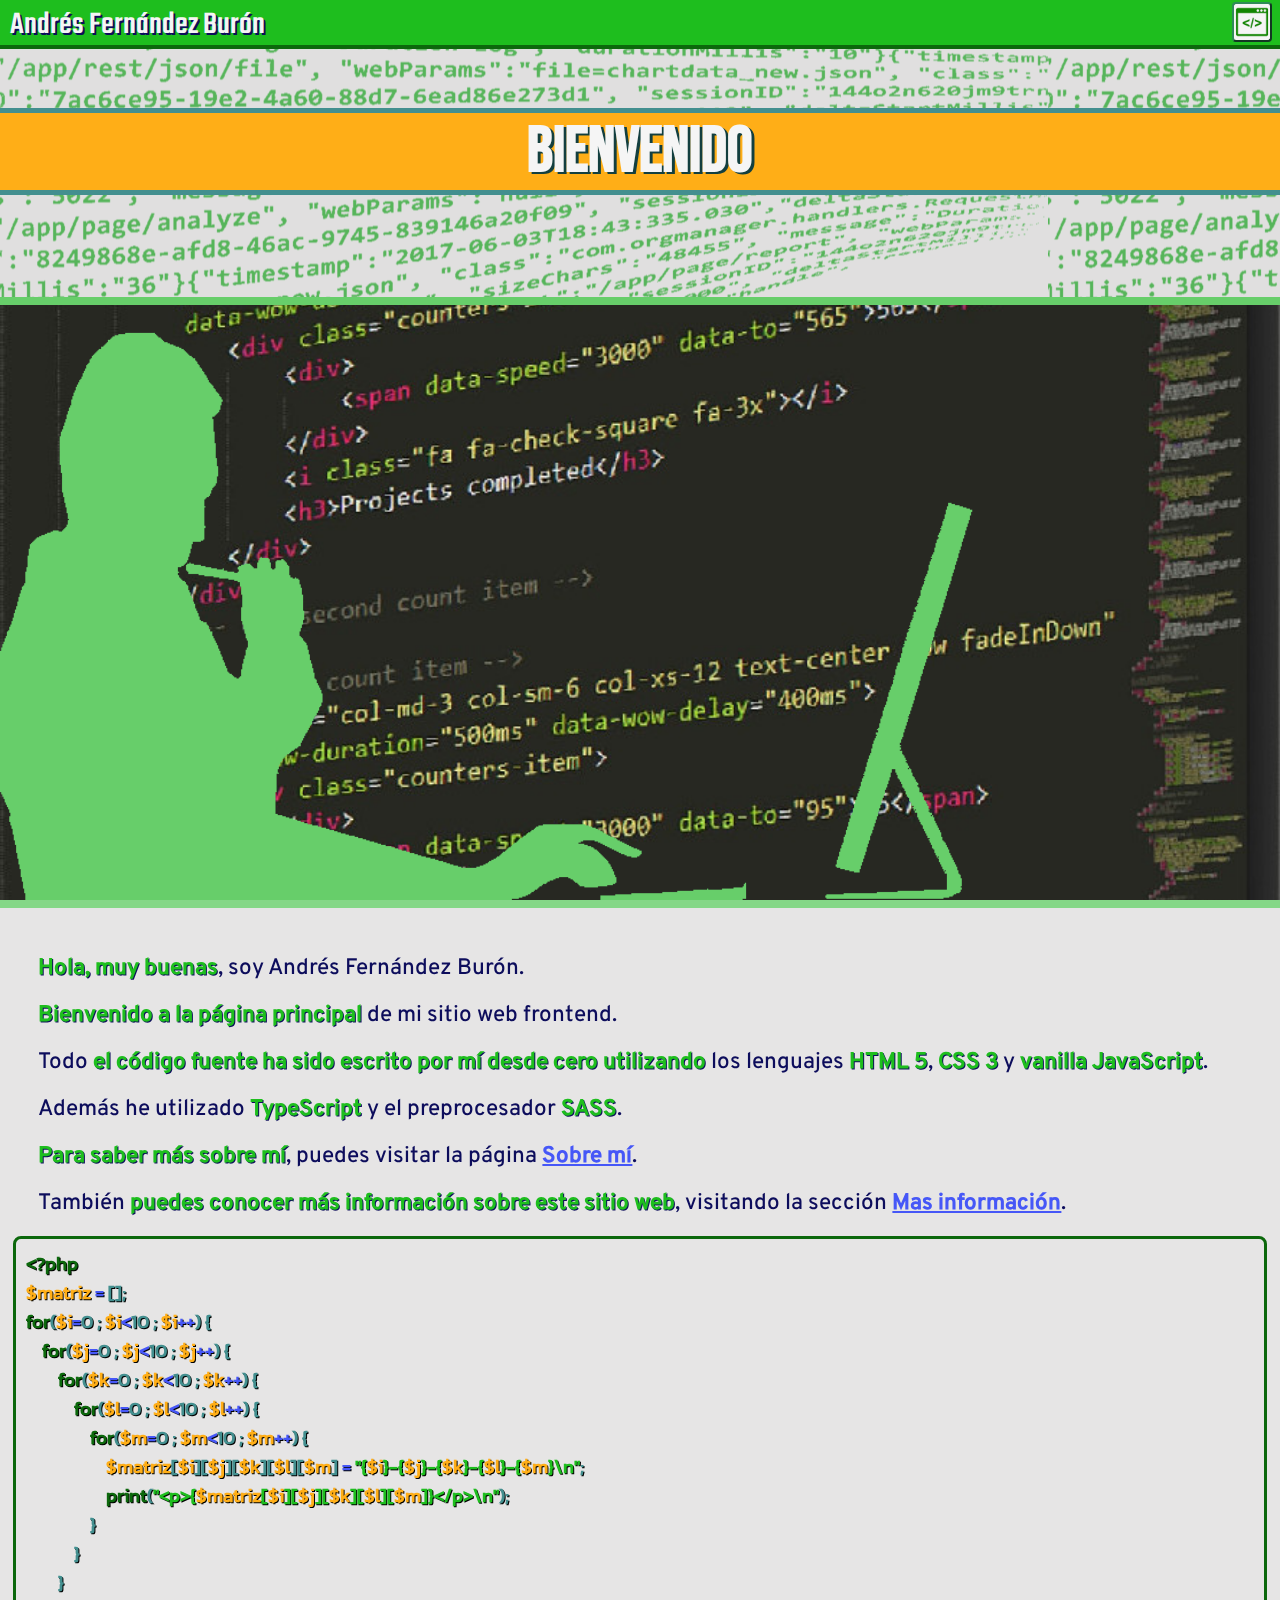
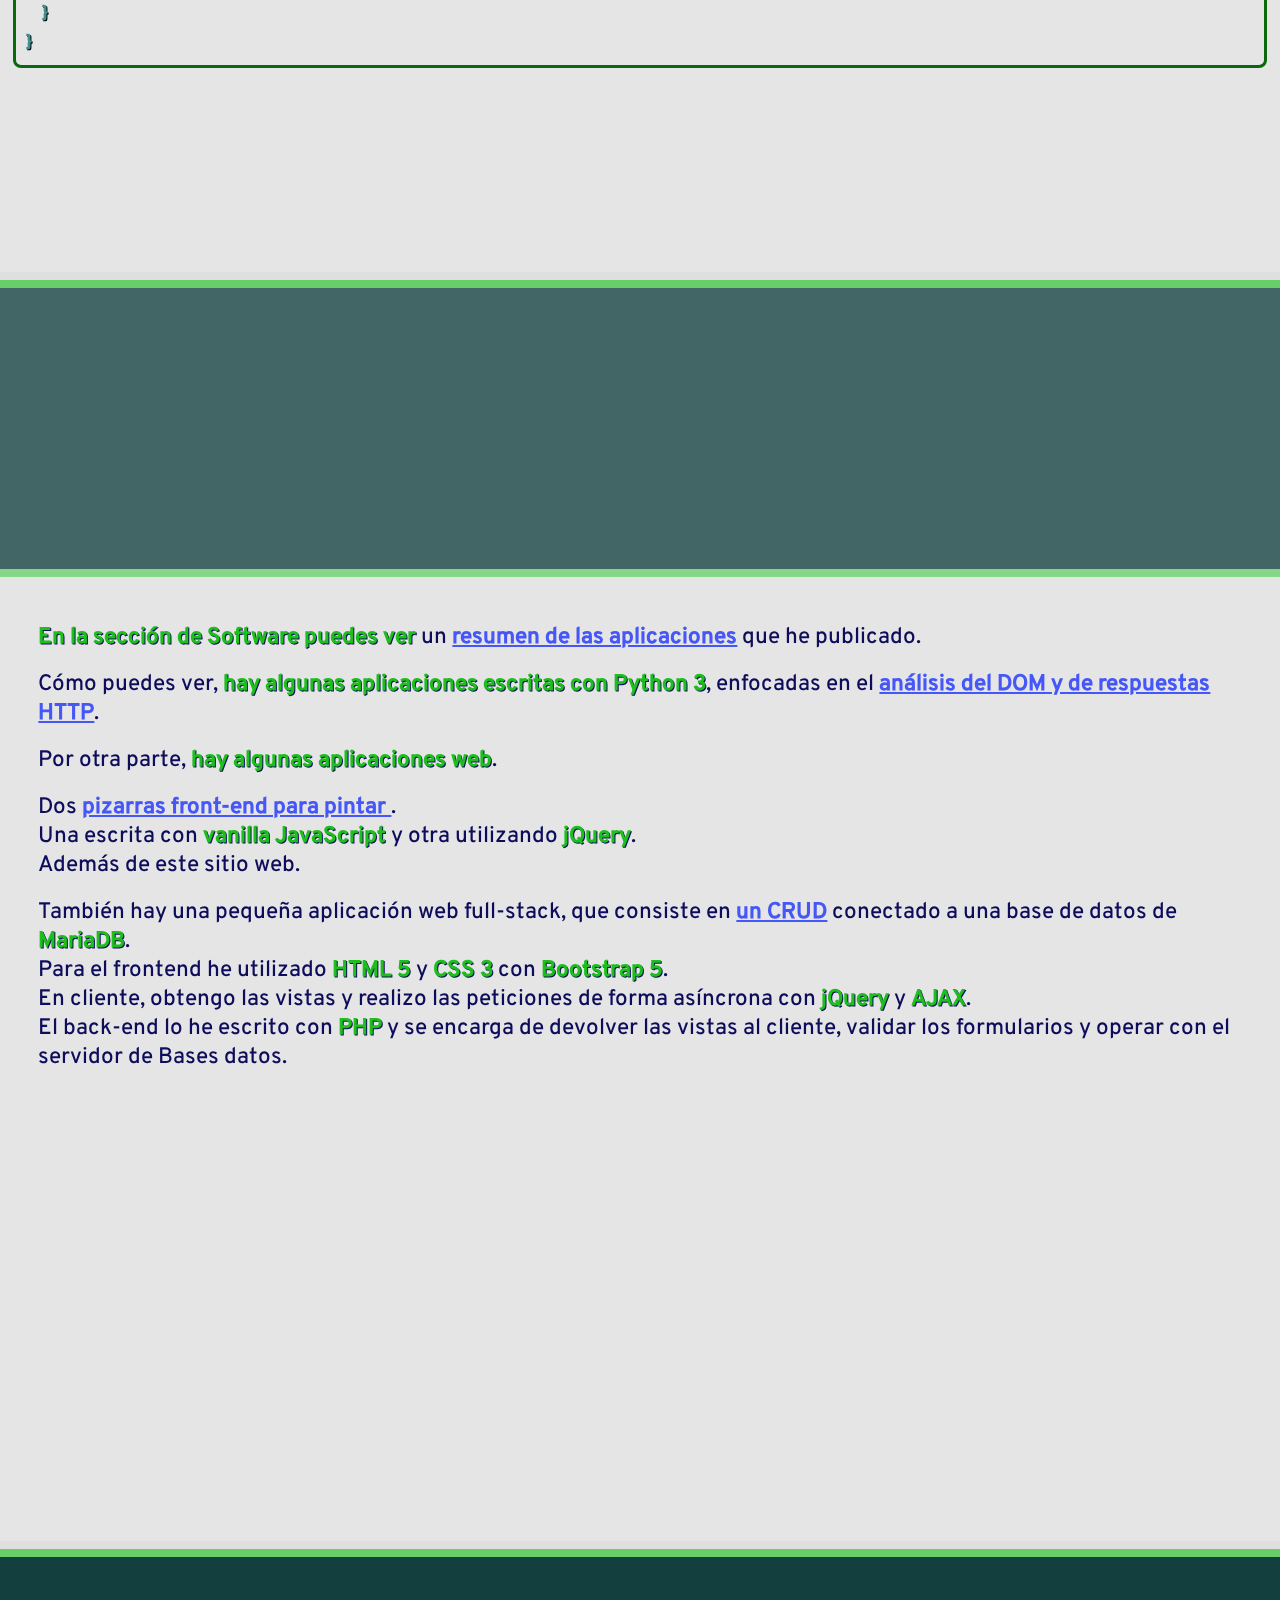
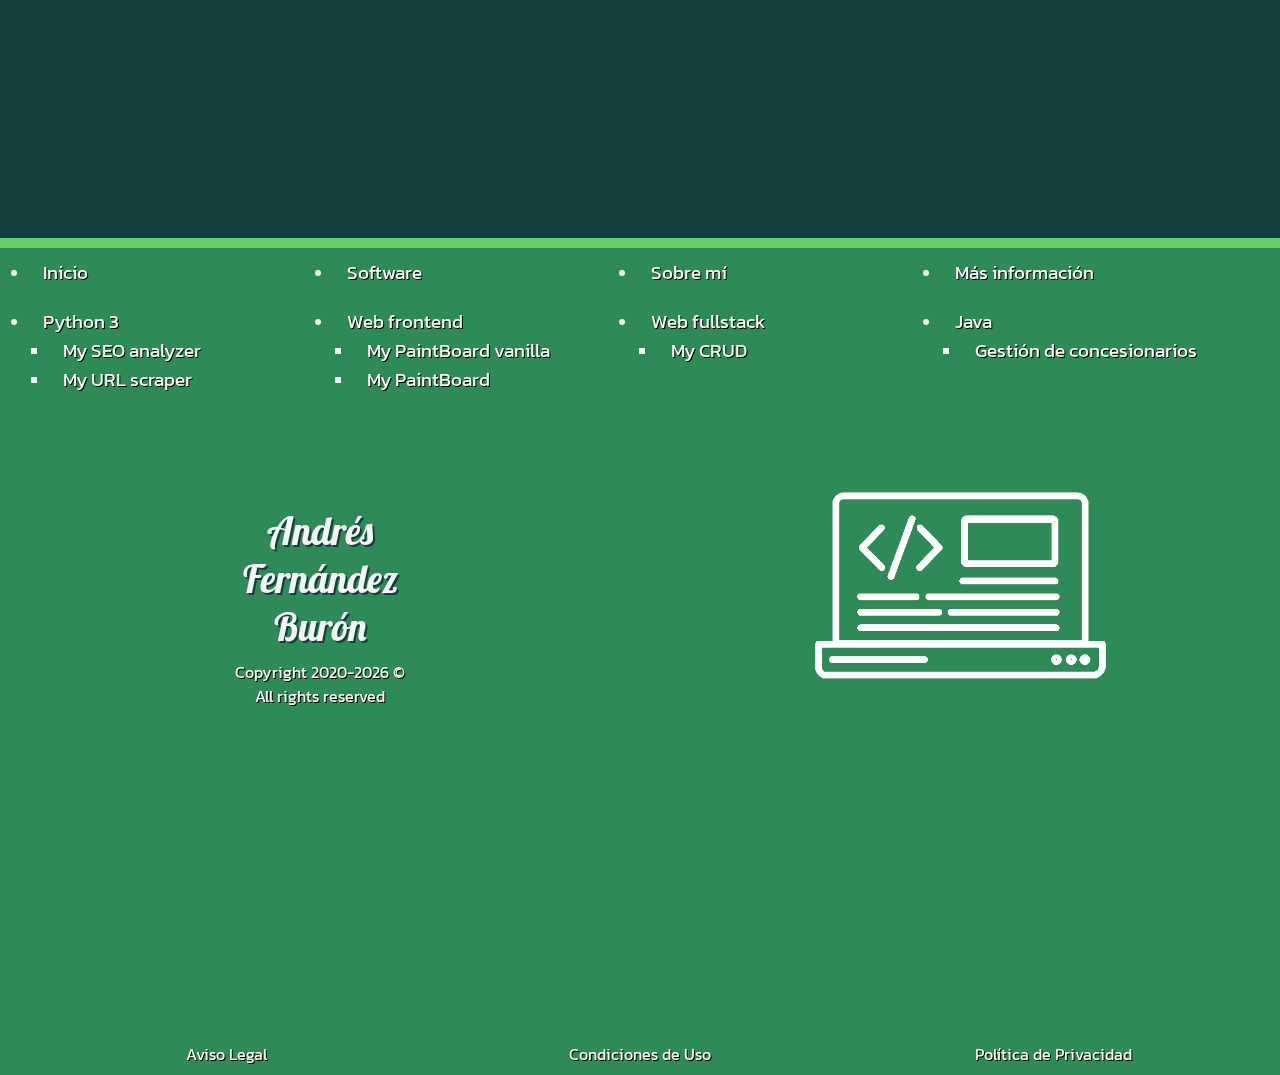
==== commit b686accb: "Responsive fixed" ====
--- a/index.html
+++ b/index.html
@@ -183,8 +183,8 @@
             <ul>
                 <li><a href="index.html">Inicio</a></li>
                 <li><a href="software.html">Software</a></li>
+                <li><a href="sobre-mi.html">Sobre mí</a></li>
                 <li><a href="informacion.html">Más información</a></li>
-                <li><a href="sobre-mi.html">Sobre mí</a></li>
             </ul>
             <ul>
                 <li><a href="software.html#python3">Python 3</a>
--- a/css/index.css
+++ b/css/index.css
@@ -448,9 +448,7 @@
   }
 }
 @media (max-height: 500px) {
-  body > nav > ul > li > ul > li > ul {
-    display: none !important;
-  }
+  .boton-mostrar-submenu,
   .boton-mostrar-subsubmenu {
     display: none !important;
   }
@@ -569,7 +567,7 @@
 
 @media (max-height: 500px) {
   body > main > section {
-    margin-bottom: 100vh;
+    margin-bottom: 100vh !important;
   }
 }
 body > figure {
@@ -982,7 +980,7 @@
     background-position: bottom;
   }
   main > section > article > code {
-    width: 95%;
+    width: 92%;
   }
   main > section > article > code > pre {
     padding: 4px 2px;
